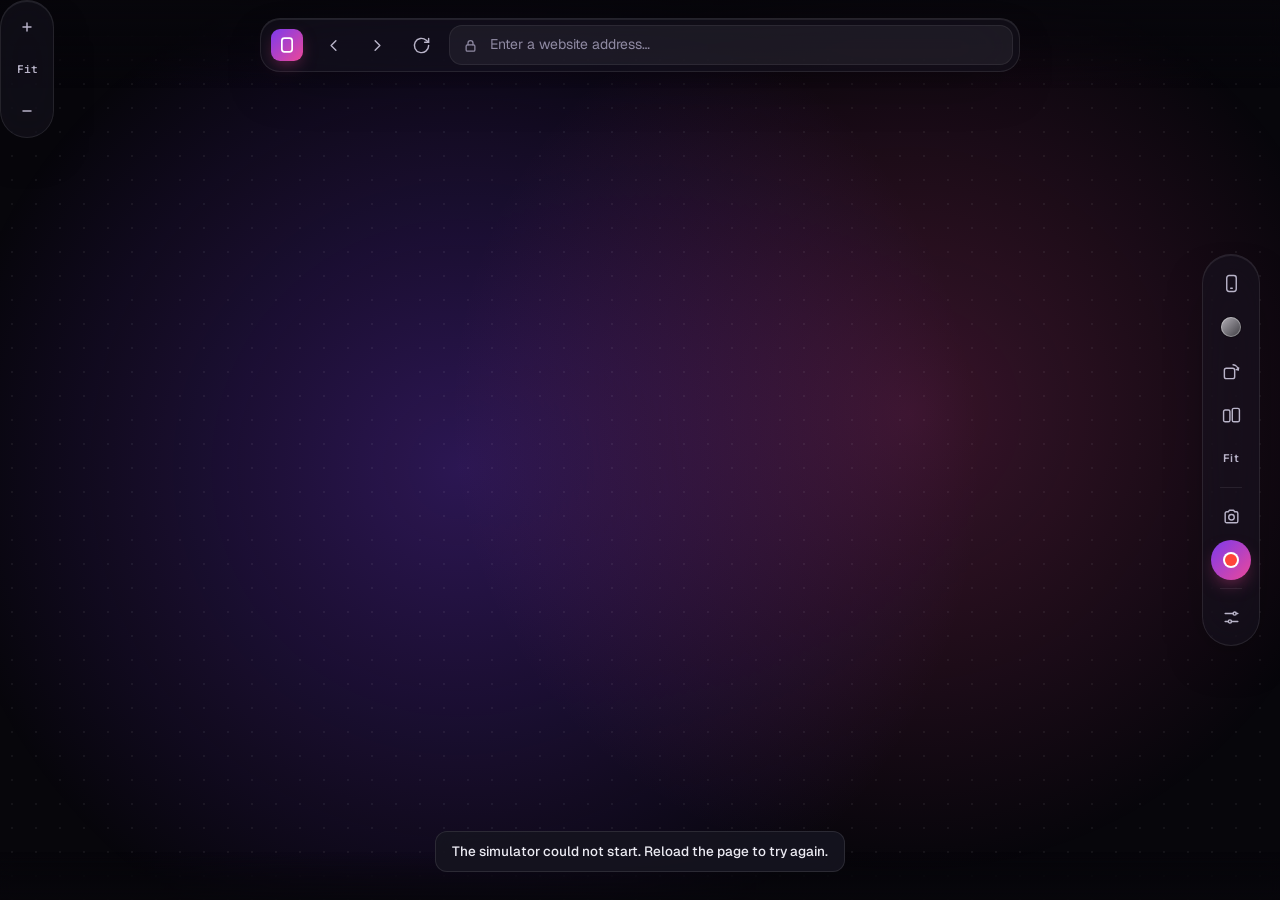
==== simulator.html @ e0160c2a "feat: Mobile Simulator Chrome extension v1 Preview any website in realistic phone, tablet and deskto" ====
<!doctype html>
<html lang="en" data-theme="dark">
<head>
  <meta charset="utf-8">
  <title>Mobile Simulator</title>
  <link rel="icon" href="icons/icon32.png">
  <link rel="preconnect" href="https://fonts.googleapis.com">
  <link rel="preconnect" href="https://fonts.gstatic.com" crossorigin>
  <link rel="stylesheet" href="https://fonts.googleapis.com/css2?family=Geist:wght@400;500;600;700&family=Geist+Mono:wght@500&display=swap">
  <link rel="stylesheet" href="simulator.css">
</head>
<body>
  <div class="ambient" aria-hidden="true"><i class="blob violet"></i><i class="blob pink"></i></div>

  <main id="stage" class="stage"></main>

  <div class="pblur top" aria-hidden="true"><i></i><i></i><i></i><i></i></div>
  <div class="pblur bottom" aria-hidden="true"><i></i><i></i><i></i><i></i></div>

  <header class="topbar glass">
    <span class="brand" title="Mobile Simulator">
      <svg viewBox="0 0 14 18"><rect x="1" y="1" width="12" height="16" rx="3"/></svg>
    </span>
    <button id="back" class="icon-btn" aria-label="Back" title="Back">
      <svg viewBox="0 0 24 24"><path d="m15 18-6-6 6-6"/></svg>
    </button>
    <button id="forward" class="icon-btn" aria-label="Forward" title="Forward">
      <svg viewBox="0 0 24 24"><path d="m9 18 6-6-6-6"/></svg>
    </button>
    <button id="reload" class="icon-btn" aria-label="Reload" title="Reload">
      <svg viewBox="0 0 24 24"><path d="M21 12a9 9 0 1 1-3-6.7L21 8"/><path d="M21 3v5h-5"/></svg>
    </button>
    <form id="urlForm" class="url">
      <svg viewBox="0 0 24 24"><rect x="5" y="11" width="14" height="10" rx="2"/><path d="M8 11V8a4 4 0 0 1 8 0v3"/></svg>
      <input id="url" type="text" placeholder="Enter a website address…" spellcheck="false" autocomplete="off" aria-label="Website address">
    </form>
    <button id="closeBtn" class="exit-btn" aria-label="Exit full screen" title="Back to the page (Esc)">
      <svg viewBox="0 0 24 24"><path d="M6 6l12 12M18 6 6 18"/></svg><span>Exit</span>
    </button>
  </header>

  <button id="cornerClose" class="corner-close glass" aria-label="Exit full screen" title="Back to the page (Esc)">
    <svg viewBox="0 0 24 24"><path d="M6 6l12 12M18 6 6 18"/></svg>
  </button>

  <div class="zoom-ctl glass" role="group" aria-label="Zoom">
    <button id="zoomIn" aria-label="Zoom in" title="Zoom in (+)"><svg viewBox="0 0 24 24"><path d="M12 6v12M6 12h12"/></svg></button>
    <button id="zoomLevel" class="zoom-level" aria-label="Zoom to fit">Fit</button>
    <button id="zoomOut" aria-label="Zoom out" title="Zoom out (−)"><svg viewBox="0 0 24 24"><path d="M6 12h12"/></svg></button>
  </div>

  <nav class="dock glass" aria-label="Simulator tools">
    <button id="deviceBtn" class="icon-btn" data-popover data-tip="Device · D" aria-label="Device">
      <svg viewBox="0 0 24 24"><rect x="6" y="2" width="12" height="20" rx="3"/><path d="M11 18h2"/></svg>
      <span id="deviceName" class="sr-only">iPhone 17 Pro</span>
    </button>
    <button id="finishBtn" class="icon-btn" data-popover data-tip="Frame" aria-label="Frame">
      <i class="finish-swatch"></i>
    </button>
    <button id="rotate" class="icon-btn" data-tip="Rotate · R" aria-label="Rotate">
      <svg viewBox="0 0 24 24"><rect x="3" y="8" width="13" height="13" rx="2.5"/><path d="M14 3.5a7 7 0 0 1 6.5 6.5"/><path d="m18 9.5 2.5.5.5-2.5"/></svg>
    </button>
    <button id="compare" class="icon-btn" data-tip="Compare · C" aria-label="Compare devices">
      <svg viewBox="0 0 24 24"><rect x="2" y="5" width="8" height="15" rx="2"/><rect x="13" y="3" width="9" height="17" rx="2"/></svg>
    </button>
    <button id="reloadDock" class="icon-btn" data-tip="Reload page · ⌘R" aria-label="Reload the page in the phone">
      <svg viewBox="0 0 24 24"><path d="M21 12a9 9 0 1 1-3-6.7L21 8"/><path d="M21 3v5h-5"/></svg>
    </button>
    <button id="zoomBtn" class="icon-btn zoom-btn" data-popover data-tip="Zoom · double-click to fit" aria-label="Zoom">Fit</button>
    <button id="syncBtn" class="icon-btn" data-popover data-tip="Scroll sync" aria-label="Scroll sync" aria-pressed="true">
      <svg viewBox="0 0 24 24"><path d="M8 3v18M8 3 4.5 6.5M8 3l3.5 3.5M16 21V3M16 21l-3.5-3.5M16 21l3.5-3.5"/></svg>
    </button>
    <button id="sideBtn" class="icon-btn" data-tip="Move panel left / right" aria-label="Move panel to the other side">
      <svg viewBox="0 0 24 24"><rect x="3" y="4" width="18" height="16" rx="3"/><path d="M15 4v16"/><path d="m8 10-2 2 2 2M11 10l2 2-2 2"/></svg>
    </button>
    <button id="panelBtn" class="icon-btn" data-tip="Side panel" aria-label="Back to the side panel">
      <svg viewBox="0 0 24 24"><rect x="3" y="4" width="18" height="16" rx="3"/><path d="M14 4v16"/><path d="M17 9h1M17 12h1"/></svg>
    </button>
    <button id="fullBtn" class="icon-btn" data-tip="Full screen" aria-label="Open full screen">
      <svg viewBox="0 0 24 24"><path d="M4 9V4h5M20 9V4h-5M4 15v5h5M20 15v5h-5"/></svg>
    </button>
    <span class="dock-sep"></span>
    <button id="shot" class="icon-btn" data-tip="Screenshot · S" aria-label="Screenshot">
      <svg viewBox="0 0 24 24"><path d="M4 8a2 2 0 0 1 2-2h2l1.5-2h5L16 6h2a2 2 0 0 1 2 2v10a2 2 0 0 1-2 2H6a2 2 0 0 1-2-2Z"/><circle cx="12" cy="13" r="3.5"/></svg>
    </button>
    <button id="record" class="icon-btn record-btn" data-popover data-tip="Record · V" aria-label="Record">
      <i class="rec-dot"></i><span id="recordLabel" class="sr-only">Record</span>
    </button>
    <span class="dock-sep"></span>
    <button id="settingsBtn" class="icon-btn" data-popover data-tip="Settings" aria-label="Settings">
      <svg viewBox="0 0 24 24"><path d="M4 7h10M18 7h2M4 17h4M12 17h8"/><circle cx="16" cy="7" r="2"/><circle cx="10" cy="17" r="2"/></svg>
    </button>
  </nav>

  <div id="recPill" class="rec-pill glass" hidden>
    <i class="pulse"></i>
    <span id="recTime">0:00</span>
    <button id="recStop" class="stop-btn">
      <svg viewBox="0 0 24 24"><rect x="6" y="6" width="12" height="12" rx="2.5"/></svg>Stop
    </button>
  </div>

  <div id="countdown" class="countdown" hidden>
    <div class="cd-circle glass">
      <svg class="cd-ring" viewBox="0 0 220 220" aria-hidden="true">
        <defs>
          <linearGradient id="cdGrad" x1="0" y1="0" x2="1" y2="1">
            <stop offset="0" stop-color="#7c3aed"/><stop offset="1" stop-color="#ec4899"/>
          </linearGradient>
        </defs>
        <circle class="cd-track" cx="110" cy="110" r="100"/>
        <circle class="cd-prog" cx="110" cy="110" r="100"/>
      </svg>
      <span id="cdNum">3</span>
    </div>
    <p>Recording starts… <kbd>Esc</kbd> to cancel</p>
  </div>

  <div id="devicePanel" class="popover devices glass" hidden></div>

  <div id="finishPanel" class="popover finishes glass" hidden>
    <div class="panel-head"><b>Frame</b></div>
    <div class="finish-picker"></div>
  </div>

  <div id="syncPanel" class="popover glass sync-panel" hidden>
    <div class="panel-head"><b>Scroll sync</b></div>
    <label class="row toggle"><span>Sync scrolling<small>Website and phone scroll together</small></span><input type="checkbox" id="syncOn"><i></i></label>
    <div class="row col"><span>Method</span>
      <div class="seg" id="syncMode"><button data-v="percent">Same percentage</button><button data-v="section">Follow the section</button></div>
    </div>
    <div class="row col"><span>Direction</span>
      <div class="seg" id="syncDir"><button data-v="both">Both ways</button><button data-v="site">Website → phone</button></div>
    </div>
  </div>

  <div id="zoomPanel" class="popover glass zoom-panel" hidden>
    <div class="panel-head"><b>Zoom</b></div>
    <div class="zoom-list"></div>
  </div>

  <div id="recordPanel" class="popover record glass" hidden>
    <div class="panel-head"><b>Record</b></div>
    <label class="row toggle">
      <span>3-second countdown</span>
      <input type="checkbox" id="recCountdown"><i></i>
    </label>
    <label class="row toggle">
      <span>Microphone<small>Asks permission the first time</small></span>
      <input type="checkbox" id="recMic"><i></i>
    </label>
    <div class="row">
      <span>Quality</span>
      <div class="seg" id="recQuality">
        <button data-v="good">Good</button><button data-v="high">High</button><button data-v="max">Max</button>
      </div>
    </div>
    <div class="look-row">
      <span class="look-title">Look</span>
      <div class="look-cards" id="recLook">
        <button class="look-card" data-v="phone"><i class="look-thumb phone"><i></i></i><b>Phone only</b><small>Just the device</small></button>
        <button class="look-card" data-v="style"><i class="look-thumb style" id="recLookThumb"><i></i></i><b>Screenshot style</b><small>Background, padding, caption</small></button>
      </div>
      <button id="recLookEdit" class="link-btn look-edit">Edit style</button>
    </div>
    <button id="recStart" class="btn primary start-btn"><i class="rec-dot"></i>Start recording</button>
    <p class="note">No sharing prompt. Press <kbd>V</kbd> or Stop to end.</p>
  </div>

  <div id="settingsPanel" class="popover settings glass" hidden>
    <div class="panel-head"><b>Settings</b></div>
    <div class="row">
      <span>Theme</span>
      <div class="seg" id="themeSeg">
        <button data-v="dark">Dark</button><button data-v="light">Light</button><button data-v="auto">Auto</button>
      </div>
    </div>
    <label class="row toggle">
      <span>Touch cursor<small>Drag the page to scroll, like a finger</small></span>
      <input type="checkbox" id="optTouch"><i></i>
    </label>
    <label class="row toggle">
      <span>Device frame<small>Show the phone around the screen</small></span>
      <input type="checkbox" id="optFrame"><i></i>
    </label>
    <label class="row toggle">
      <span>Mobile user agent<small>Sites see a real phone browser</small></span>
      <input type="checkbox" id="optUA"><i></i>
    </label>
    <label class="row toggle">
      <span>Ambient glow<small>Soft colour behind the phone</small></span>
      <input type="checkbox" id="optGlow"><i></i>
    </label>
    <label class="row toggle">
      <span>Keyboard on focus<small>Shows the phone keyboard when you tap a field</small></span>
      <input type="checkbox" id="optKeyboard"><i></i>
    </label>
    <label class="row toggle">
      <span>Address bar<small>Back, forward, reload and address inside the simulator</small></span>
      <input type="checkbox" id="optUrlBar"><i></i>
    </label>
    <label class="row toggle">
      <span>Device label<small>Name and size of the device</small></span>
      <input type="checkbox" id="optLabel"><i></i>
    </label>
    <div class="row">
      <span>Label position</span>
      <div class="seg" id="labelPosSeg">
        <button data-v="br" title="Bottom right">↘</button><button data-v="bc" title="Bottom centre">↓</button><button data-v="bl" title="Bottom left">↙</button><button data-v="tl" title="Top left">↖</button><button data-v="under" title="Under the device">Under</button>
      </div>
    </div>
    <div class="row">
      <span>Toolbar position</span>
      <div class="seg" id="dockPosSeg">
        <button data-v="right">Right</button><button data-v="left">Left</button><button data-v="top">Top</button><button data-v="bottom">Bottom</button>
      </div>
    </div>
    <label class="row toggle">
      <span>Status bar<small>Time, signal, wifi and battery</small></span>
      <input type="checkbox" id="optStatusBar"><i></i>
    </label>
    <label class="row toggle">
      <span>Home indicator<small>The bar at the bottom of the screen</small></span>
      <input type="checkbox" id="optHomeBar"><i></i>
    </label>
    <p class="hint">Shortcuts: <kbd>R</kbd> rotate · <kbd>C</kbd> compare · <kbd>D</kbd> devices · <kbd>S</kbd> screenshot · <kbd>V</kbd> record · <kbd>+</kbd> <kbd>−</kbd> <kbd>0</kbd> zoom · <kbd>Esc</kbd> close. Click the Dynamic Island to expand it.</p>
  </div>

  <div id="shotDialog" class="modal" hidden>
    <div class="modal-card glass" role="dialog" aria-modal="true" aria-labelledby="shotTitle">
      <div class="preview">
        <div class="preview-canvas"><canvas id="previewCanvas"></canvas></div>
        <div class="preview-meta" id="shotDims"></div>
      </div>
      <aside class="shot-side">
        <h2 id="shotTitle">Export</h2>

        <section>
          <h3>Format</h3>
          <div class="seg" id="fmtSeg"></div>
        </section>

        <section>
          <h3>Background</h3>
          <div class="swatches" id="bgSwatches"></div>
          <div class="sub" id="bgCustom">
            <input type="color" id="bgA" aria-label="First colour"><input type="color" id="bgB" aria-label="Second colour">
            <input type="range" id="bgAngle" min="0" max="360" step="5" title="Angle" aria-label="Angle">
          </div>
          <div class="sub" id="bgSolid"><input type="color" id="bgSolidColor" aria-label="Solid colour"><span>Solid colour</span></div>
        </section>

        <section>
          <h3>Padding <span class="val" id="padVal"></span></h3>
          <input type="range" id="padRange" min="0" max="240" step="4" aria-label="Padding">
        </section>

        <section>
          <label class="toggle line"><span>Shadow</span><input type="checkbox" id="shadowOpt"><i></i></label>
          <input type="range" id="shadowRange" min="0" max="100" step="5" aria-label="Shadow strength">
        </section>

        <section>
          <h3>Size</h3>
          <div class="seg" id="ratioSeg"></div>
        </section>

        <section>
          <label class="toggle line"><span>Caption</span><input type="checkbox" id="captionOpt"><i></i></label>
          <input type="text" id="captionText" class="text-input" maxlength="60" placeholder="Caption text" aria-label="Caption text">
        </section>

        <section>
          <h3>Device frame</h3>
          <div class="finish-picker" id="shotFinish"></div>
        </section>

        <footer>
          <button id="shotCancel" class="btn">Cancel</button>
          <button id="shotCopy" class="btn" title="Copy as PNG">Copy</button>
          <button id="shotSave" class="btn primary">Save</button>
        </footer>
      </aside>
    </div>
  </div>

  <div id="reviewDialog" class="modal" hidden>
    <div class="modal-card review glass" role="dialog" aria-modal="true" aria-labelledby="rvTitle">
      <div class="player">
        <video id="reviewVideo" playsinline loop></video>
        <div class="rv-controls glass">
          <button id="rvPlay" class="icon-btn" aria-label="Play or pause">
            <svg class="i-play" viewBox="0 0 24 24"><path d="M7 5v14l12-7Z"/></svg>
            <svg class="i-pause" viewBox="0 0 24 24"><path d="M8 5v14M16 5v14"/></svg>
          </button>
          <input type="range" id="rvScrub" min="0" max="1000" value="0" step="1" aria-label="Seek">
          <span id="rvTime">0:00 / 0:00</span>
        </div>
      </div>
      <aside class="rv-side">
        <button id="rvClose" class="icon-btn close-btn" aria-label="Close">
          <svg viewBox="0 0 24 24"><path d="M6 6l12 12M18 6 6 18"/></svg>
        </button>
        <h2 id="rvTitle">Your recording</h2>
        <p class="rv-sub">Review it before saving. Nothing is downloaded yet.</p>
        <dl class="rv-details">
          <div><dt>Duration</dt><dd id="rvDuration">–</dd></div>
          <div><dt>Size</dt><dd id="rvSize">–</dd></div>
          <div><dt>Resolution</dt><dd id="rvRes">–</dd></div>
          <div><dt>Format</dt><dd id="rvFormat">–</dd></div>
        </dl>
        <div class="rv-actions">
          <button id="rvSave" class="btn primary">
            <svg viewBox="0 0 24 24"><path d="M12 4v11M7 10l5 5 5-5M5 20h14"/></svg>Save MP4
          </button>
          <button id="rvAgain" class="btn">Record again</button>
          <button id="rvDiscard" class="danger-link">Discard</button>
          <div id="rvConfirm" class="confirm" hidden>
            <span>Discard this video?</span>
            <div>
              <button id="rvKeep" class="btn">Keep</button>
              <button id="rvConfirmDiscard" class="btn danger">Discard</button>
            </div>
          </div>
        </div>
      </aside>
    </div>
  </div>

  <div id="toast" class="toast" role="status"></div>

  <script type="module" src="simulator.js"></script>
</body>
</html>
---- simulator.css ----
/* ==========================================================================
   Tokens
   ========================================================================== */
:root {
  --bg: #07060b;
  --text: #ecebf3;
  --muted: #8f8aa3;
  --soft: #b9b4c9;
  --glass-bg: rgba(22, 20, 32, .55);
  --glass-border: rgba(255, 255, 255, .09);
  --glass-hi: rgba(255, 255, 255, .08);
  --chip-bg: rgba(22, 20, 32, .8);        /* labels: translucent, no backdrop blur */
  --pop-head-bg: rgba(22, 20, 32, .9);    /* sticky menu headers */
  --card-bg: rgba(18, 16, 26, .92);       /* dialog cards (the backdrop is already blurred) */
  --inset: rgba(255, 255, 255, .05);
  --inset-line: rgba(255, 255, 255, .07);
  --hover: rgba(255, 255, 255, .07);
  --line: rgba(255, 255, 255, .08);
  --panel: #16141f; /* solid, used for selection rings */
  --panel-2: rgba(255, 255, 255, .06);
  --border: rgba(255, 255, 255, .12);
  --accent: #8b5cf6;
  --accent-strong: #7c3aed;
  --pink: #ec4899;
  --gradient: linear-gradient(135deg, #7c3aed, #ec4899);
  --tint: linear-gradient(135deg, rgba(124, 58, 237, .45), rgba(236, 72, 153, .35));
  --accent-soft: rgba(139, 92, 246, .22);
  --danger: #ff453a;
  --grid-dot: rgba(255, 255, 255, .055);
  --fade: 7, 6, 11;
  --glow-opacity: 1;
  --device-shadow: 0 60px 120px -40px rgba(0, 0, 0, .9);
  --spring: cubic-bezier(.34, 1.4, .5, 1);
  --ease: cubic-bezier(.2, .8, .2, 1);
  --glide: cubic-bezier(.22, 1, .36, 1);
  --font: "Geist", ui-sans-serif, system-ui, -apple-system, "Segoe UI", sans-serif;
  --mono: "Geist Mono", ui-monospace, SFMono-Regular, Menlo, monospace;
  /* Frame finish, set from JS. */
  --rim-a: #b4b0b8;
  --rim-b: #3b3a3f;
  --rim-angle: 135deg;
  color-scheme: dark;
  /* Inherited: one slim, see-through scrollbar colour everywhere. */
  scrollbar-color: rgba(255, 255, 255, .2) transparent;
}
:root[data-theme="light"] {
  --bg: #efeaf8;
  --text: #1b1528;
  --muted: #6d6680;
  --soft: #4b4460;
  --glass-bg: rgba(255, 255, 255, .62);
  --glass-border: rgba(255, 255, 255, .8);
  --glass-hi: rgba(255, 255, 255, .9);
  --chip-bg: rgba(255, 255, 255, .85);
  --pop-head-bg: rgba(250, 248, 255, .92);
  --card-bg: rgba(250, 248, 255, .94);
  --inset: rgba(40, 20, 80, .05);
  --inset-line: rgba(40, 20, 80, .08);
  --hover: rgba(40, 20, 80, .06);
  --line: rgba(40, 20, 80, .08);
  --panel: #ffffff;
  --panel-2: rgba(40, 20, 80, .05);
  --border: rgba(40, 20, 80, .12);
  --accent: #7c3aed;
  --accent-soft: rgba(124, 58, 237, .16);
  --tint: linear-gradient(135deg, rgba(124, 58, 237, .22), rgba(236, 72, 153, .18));
  --grid-dot: rgba(40, 20, 80, .08);
  --fade: 239, 234, 248;
  --glow-opacity: .55;
  --device-shadow: 0 50px 100px -40px rgba(40, 20, 80, .45);
  color-scheme: light;
  scrollbar-color: rgba(40, 20, 80, .2) transparent;
}

/* ==========================================================================
   Base
   ========================================================================== */
* { box-sizing: border-box; }
html, body { height: 100%; margin: 0; }
body {
  position: relative;
  background: var(--bg);
  color: var(--text);
  font: 14px/1.4 var(--font);
  -webkit-font-smoothing: antialiased;
  overflow: hidden;
}
button, select, input { font: inherit; color: inherit; }
button { cursor: pointer; }
:focus-visible { outline: 2px solid var(--accent); outline-offset: 2px; }
svg { width: 18px; height: 18px; fill: none; stroke: currentColor; stroke-width: 1.8; stroke-linecap: round; stroke-linejoin: round; flex: none; }
kbd { padding: 0 5px; border-radius: 5px; background: var(--panel-2); box-shadow: inset 0 0 0 1px var(--inset-line); font: 500 11px var(--mono); color: var(--soft); }
.sr-only { position: absolute !important; width: 1px; height: 1px; margin: -1px; overflow: hidden; clip: rect(0 0 0 0); white-space: nowrap; border: 0; padding: 0; }
.rec-pill[hidden], .countdown[hidden], .modal[hidden], .confirm[hidden] { display: none; }

/* ==========================================================================
   Glass & ambient glow
   ========================================================================== */
.glass {
  background: var(--glass-bg);
  -webkit-backdrop-filter: blur(28px) saturate(1.6);
  backdrop-filter: blur(28px) saturate(1.6);
  border: 1px solid var(--glass-border);
  box-shadow: inset 0 1px 0 var(--glass-hi), 0 20px 50px -20px rgba(0, 0, 0, .7);
}
:root[data-theme="light"] .glass { box-shadow: inset 0 1px 0 var(--glass-hi), 0 20px 50px -24px rgba(40, 20, 80, .3); }

/* Soft glows drawn as radial gradients (no filter: blur on huge layers). */
.ambient { position: fixed; inset: 0; z-index: 0; pointer-events: none; overflow: hidden; opacity: var(--glow-opacity); transition: opacity .4s ease; }
.ambient .blob { position: absolute; left: 50%; border-radius: 50%; }
.ambient .violet {
  top: 52%; width: 1040px; height: 1040px; margin: -520px 0 0 -700px; opacity: .32;
  background: radial-gradient(closest-side, #7c3aed, rgba(124, 58, 237, .55) 45%, rgba(124, 58, 237, 0));
}
.ambient .pink {
  top: 46%; width: 920px; height: 920px; margin: -460px 0 0 -190px; opacity: .22;
  background: radial-gradient(closest-side, #ec4899, rgba(236, 72, 153, .55) 45%, rgba(236, 72, 153, 0));
}
body.no-glow .ambient { opacity: 0; }

/* ==========================================================================
   Buttons
   ========================================================================== */
.icon-btn {
  position: relative;
  width: 40px; height: 40px;
  display: grid; place-items: center;
  padding: 0;
  border: 0; border-radius: 12px;
  background: transparent;
  color: var(--soft);
  transition: background .15s, color .15s, transform .15s;
}
.icon-btn svg { width: 19px; height: 19px; }
.icon-btn:hover { background: var(--hover); color: var(--text); }
.icon-btn:active { transform: scale(.94); }
.icon-btn.on { background: var(--tint); color: #fff; }
:root[data-theme="light"] .icon-btn.on { color: var(--accent-strong); }
.icon-btn.open { background: var(--hover); color: var(--text); box-shadow: inset 0 0 0 1px var(--inset-line); }
.icon-btn:disabled { opacity: .35; pointer-events: none; }

.link-btn { border: 0; background: none; padding: 2px 4px; color: #c4b5fd; font-weight: 600; font-size: 13px; }
:root[data-theme="light"] .link-btn { color: var(--accent-strong); }
.link-btn:hover { color: #f0abfc; }

.btn {
  flex: 1;
  display: inline-flex; align-items: center; justify-content: center; gap: 8px;
  height: 42px; padding: 0 16px;
  border: 1px solid var(--inset-line); border-radius: 12px;
  background: var(--inset);
  color: var(--text);
  font-weight: 600; font-size: 14px;
  transition: border-color .15s, background .15s, filter .15s;
}
.btn:hover { border-color: rgba(167, 139, 250, .6); background: var(--hover); }
.btn.primary { border: 0; background: var(--gradient); color: #fff; box-shadow: 0 10px 24px -10px rgba(236, 72, 153, .7); }
.btn.primary:hover { filter: brightness(1.1); background: var(--gradient); }
.btn.danger { border: 0; background: var(--danger); color: #fff; }
.btn.danger:hover { filter: brightness(1.1); background: var(--danger); }
.btn svg { width: 17px; height: 17px; stroke-width: 2.2; }
.btn:disabled { opacity: .5; pointer-events: none; }

.pop-close {
  width: 30px; height: 30px; margin-left: 10px; flex: none;
  display: grid; place-items: center;
  border: 0; border-radius: 50%;
  background: var(--hover); color: var(--muted);
}
.pop-close svg { width: 14px; height: 14px; stroke-width: 2.4; }
.pop-close:hover { color: var(--text); background: var(--inset-line); }

/* Full screen over a website: a clear way back to the page (topbar pill + corner ×). */
.exit-btn {
  align-items: center; gap: 6px; flex: none;
  height: 40px; margin-left: 6px; padding: 0 14px 0 11px;
  border: 0; border-radius: 13px;
  background: var(--gradient); color: #fff;
  font: 600 14px var(--font);
  box-shadow: 0 8px 20px -10px rgba(236, 72, 153, .8);
}
.exit-btn svg { width: 16px; height: 16px; stroke-width: 2.2; }
.exit-btn:hover { filter: brightness(1.1); }
.corner-close {
  position: fixed; top: 16px; right: 20px; z-index: 30;
  width: 40px; height: 40px; border-radius: 50%;
  display: none; place-items: center;
  border: 1px solid rgba(255, 255, 255, .12);
  color: var(--text);
  transition: background .15s, transform .15s;
}
.corner-close svg { width: 18px; height: 18px; stroke-width: 2.2; }
.corner-close:hover { background: var(--hover); transform: scale(1.06); }

/* ==========================================================================
   Top bar
   ========================================================================== */
.topbar {
  position: fixed;
  top: 18px; left: 50%;
  z-index: 20;
  width: min(760px, calc(100% - 200px));
  transform: translateX(-50%);
  display: flex; align-items: center; gap: 4px;
  padding: 6px;
  border-radius: 20px;
  transition: opacity .25s ease, transform .25s var(--ease);
}
.brand {
  width: 32px; height: 32px; flex: none;
  margin: 0 6px 0 4px;
  display: grid; place-items: center;
  border-radius: 9px;
  background: var(--gradient);
  box-shadow: 0 6px 18px -6px rgba(236, 72, 153, .6);
}
.brand svg { width: 12px; height: 16px; stroke: #fff; stroke-width: 2; }
.url {
  flex: 1; min-width: 0;
  display: flex; align-items: center; gap: 10px;
  height: 40px; margin-left: 4px; padding: 0 14px;
  border-radius: 13px;
  background: var(--inset);
  box-shadow: inset 0 0 0 1px var(--inset-line);
  color: var(--muted);
  transition: box-shadow .2s;
}
.url:focus-within { box-shadow: inset 0 0 0 1px var(--accent), 0 0 0 3px rgba(139, 92, 246, .35); }
.url svg { width: 15px; height: 15px; stroke-width: 2; }
.url input { flex: 1; min-width: 0; border: 0; outline: 0; background: none; color: var(--text); font-size: 14px; }
.url input::placeholder { color: var(--muted); }
body.is-recording .topbar { opacity: 0; pointer-events: none; transform: translateX(-50%) translateY(-12px); }

/* ==========================================================================
   Dock (toolbar)
   ========================================================================== */
.dock {
  position: fixed;
  right: 20px; top: 50%;
  z-index: 45; /* above open menus, so its tooltips stay visible */
  transform: translateY(-50%);
  display: flex; flex-direction: column; align-items: center; gap: 4px;
  padding: 8px;
  border-radius: 999px;
  transition: opacity .25s, transform .25s;
}
.dock .icon-btn { border-radius: 50%; }
.dock-sep { width: 22px; height: 1px; margin: 4px 0; background: var(--line); }
.zoom-btn { font-size: 11px; font-weight: 600; letter-spacing: .02em; }
.finish-swatch {
  width: 20px; height: 20px; border-radius: 50%;
  background: linear-gradient(var(--rim-angle), var(--rim-a), var(--rim-b));
  box-shadow: inset 0 0 0 1px rgba(255, 255, 255, .3), 0 0 0 1px rgba(0, 0, 0, .25);
}
.record-btn { background: var(--gradient); box-shadow: 0 8px 20px -8px rgba(236, 72, 153, .7); }
.record-btn:hover { background: var(--gradient); filter: brightness(1.12); }
.rec-dot { width: 12px; height: 12px; border-radius: 50%; background: var(--danger); box-shadow: 0 0 0 2px #fff; flex: none; }
.record-btn.on { background: var(--danger); box-shadow: 0 0 0 4px rgba(255, 69, 58, .25); }
.record-btn.on .rec-dot { border-radius: 3px; background: #fff; box-shadow: none; animation: blink 1s infinite; }
@keyframes blink { 50% { opacity: .35; } }

/* Horizontal dock: the side panel's bottom bar, and the top / bottom positions. */
body.mode-panel .dock,
body.dock-top:not(.mode-panel) .dock,
body.dock-bottom:not(.mode-panel) .dock {
  top: auto; right: auto; left: 50%;
  transform: translateX(-50%);
  flex-direction: row;
  padding: 6px; gap: 2px;
}
body.mode-panel .dock { bottom: 10px; flex-wrap: nowrap; max-width: calc(100% - 20px); }
body.mode-panel .dock .icon-btn { width: 36px; height: 36px; }
body.dock-top:not(.mode-panel) .dock { top: 18px; }
body.dock-top:not(.mode-panel):not(.no-urlbar) .dock { top: 82px; }
body.dock-bottom:not(.mode-panel) .dock { bottom: 18px; }
body.mode-panel .dock-sep,
body.dock-top:not(.mode-panel) .dock-sep,
body.dock-bottom:not(.mode-panel) .dock-sep { width: 1px; height: 22px; margin: 0 4px; }
body.mode-panel .dock-sep { margin: 0 3px; }
body.dock-left:not(.mode-panel) .dock { right: auto; left: 20px; }

/* Tooltips: on the free side of the dock (left of a right dock by default). */
.dock [data-tip]::after {
  --tip-from: translate(6px, -50%);
  --tip-to: translate(0, -50%);
  content: attr(data-tip);
  position: absolute;
  right: calc(100% + 14px); top: 50%;
  padding: 6px 10px;
  border-radius: 9px;
  background: rgba(22, 20, 32, .92);
  border: 1px solid rgba(255, 255, 255, .09);
  color: #ecebf3;
  font: 500 12.5px var(--font);
  white-space: nowrap;
  opacity: 0;
  transform: var(--tip-from);
  pointer-events: none;
  transition: opacity .15s, transform .2s var(--ease);
}
.dock [data-tip]:hover::after { opacity: 1; transform: var(--tip-to); transition-delay: .25s; }
.dock [data-tip].open::after { opacity: 0; }
body.dock-left:not(.mode-panel) .dock [data-tip]::after { right: auto; left: calc(100% + 14px); --tip-from: translate(-6px, -50%); }
body.mode-panel .dock [data-tip]::after,
body.dock-bottom:not(.mode-panel) .dock [data-tip]::after { right: auto; left: 50%; top: auto; bottom: calc(100% + 12px); --tip-from: translate(-50%, 6px); --tip-to: translate(-50%, 0); }
body.dock-top:not(.mode-panel) .dock [data-tip]::after { right: auto; left: 50%; top: calc(100% + 12px); --tip-from: translate(-50%, -6px); --tip-to: translate(-50%, 0); }

/* ==========================================================================
   Zoom control (vertical pill: + / Fit / −; JS sets left/top next to the dock)
   ========================================================================== */
.zoom-ctl {
  position: fixed; z-index: 16;
  display: flex; flex-direction: column; align-items: center; gap: 2px;
  padding: 6px;
  border-radius: 999px;
}
.zoom-ctl.horizontal { flex-direction: row; }
.zoom-ctl button {
  width: 40px; height: 40px; padding: 0;
  display: grid; place-items: center;
  border: 0; border-radius: 50%;
  background: none; color: var(--soft);
}
.zoom-ctl button:hover { background: var(--hover); color: var(--text); }
.zoom-ctl svg { width: 16px; height: 16px; stroke-width: 2.2; }
.zoom-level { font: 600 11px var(--mono); }

/* ==========================================================================
   Stage, slots & device labels
   ========================================================================== */
.stage {
  position: fixed;
  inset: 0;
  z-index: 1;
  display: flex;
  align-items: safe center;
  justify-content: safe center;
  gap: 56px;
  padding: 92px 96px 52px 40px;
  overflow: auto;
  background-image: radial-gradient(var(--grid-dot) 1px, transparent 1.2px);
  background-size: 24px 24px;
  scrollbar-width: none;
}
.stage::-webkit-scrollbar { display: none; }
.slot { flex: none; display: flex; flex-direction: column; align-items: center; }
.device-box { position: relative; flex: none; transition: width .55s var(--glide), height .55s var(--glide); }

.label {
  margin-top: 18px;
  display: flex; gap: 10px; align-items: center;
  padding: 7px 14px;
  border-radius: 999px;
  white-space: nowrap;
  font-size: 14px;
  background: var(--chip-bg);
  border: 1px solid var(--glass-border);
  box-shadow: inset 0 1px 0 var(--glass-hi);
}
.label b { font-weight: 600; }
.label span { color: var(--muted); font: 500 12.5px var(--mono); }
/* Under the devices (compare, or "under" position): smaller labels. */
body:not(.label-br):not(.label-bl):not(.label-bc):not(.label-tl) .slot .label { font-size: 12px; padding: 6px 12px; }
.label-del { display: none; width: 20px; height: 20px; margin-left: 2px; padding: 0; border: 0; border-radius: 50%; background: rgba(255, 255, 255, .1); place-items: center; }
.label-del svg { width: 11px; height: 11px; stroke-width: 2.6; }
.label-del:hover { background: var(--danger); color: #fff; }
body.can-remove .label-del { display: grid; }

/* Corner / bottom-centre positions (60px from the bottom: clear of the edge blur). */
body.label-br .label, body.label-bl .label, body.label-bc .label, body.label-tl .label { position: fixed; z-index: 15; margin: 0; }
body.label-br .label { right: 20px; bottom: 60px; }
body.label-bl .label { left: 20px; bottom: 60px; }
body.label-bc .label { left: 50%; bottom: 60px; transform: translateX(-50%); }
body.label-tl .label { left: 20px; top: 18px; }
body.label-tl:not(.no-urlbar) .label { top: 86px; }
body.dock-bottom.label-bc .label { bottom: 92px; }
/* Left toolbar: a top-left label lines up with it (it sits above it); bottom-left moves
   aside for the zoom control at the bottom of the toolbar's column. */
body.dock-left.label-bl .label { left: 84px; }
body.zoom-right.label-br .label { right: 84px; }

/* ==========================================================================
   Progressive blur at the stage edges (one blur layer + a colour fade)
   ========================================================================== */
.pblur { position: fixed; left: 0; right: 0; height: 88px; z-index: 5; pointer-events: none; transition: opacity .3s ease; }
.pblur > i { position: absolute; inset: 0; }
.pblur > i:nth-child(2), .pblur > i:nth-child(3) { display: none; }
.pblur.top { top: 0; }
.pblur.bottom { bottom: 0; height: 48px; }
.pblur.top > i:nth-child(1) {
  -webkit-backdrop-filter: blur(6px); backdrop-filter: blur(6px);
  -webkit-mask-image: linear-gradient(to bottom, #000 0%, #000 30%, transparent 100%);
  mask-image: linear-gradient(to bottom, #000 0%, #000 30%, transparent 100%);
}
.pblur.bottom > i:nth-child(1) {
  -webkit-backdrop-filter: blur(6px); backdrop-filter: blur(6px);
  -webkit-mask-image: linear-gradient(to top, #000 0%, #000 30%, transparent 100%);
  mask-image: linear-gradient(to top, #000 0%, #000 30%, transparent 100%);
}
.pblur.top > i:nth-child(4) { background: linear-gradient(to bottom, rgba(var(--fade), .85), rgba(var(--fade), 0)); }
.pblur.bottom > i:nth-child(4) { background: linear-gradient(to top, rgba(var(--fade), .85), rgba(var(--fade), 0)); }
body.is-recording .pblur { opacity: 0; }
/* Instant screenshot: edge blur hidden for the single captured frame. */
body.snap .pblur { opacity: 0 !important; transition: none !important; }

/* ==========================================================================
   Device
   ========================================================================== */
/* Layers: coloured metal rim (background) → black glass (::before, inset by --rim) → screen. */
.device {
  position: absolute;
  top: 0; left: 0;
  transform-origin: 0 0;
  background:
    linear-gradient(var(--rim-angle), #ffffff66 0%, #ffffff00 22%, #ffffff00 78%, #ffffff33 100%),
    linear-gradient(var(--rim-angle), var(--rim-a), var(--rim-b));
  box-shadow:
    inset 0 0 0 .75px #ffffff55,
    inset 0 0 1.5px 1.5px #00000033,
    var(--device-shadow);
  transition: transform .55s var(--glide);
}
.device::before {
  content: "";
  position: absolute;
  inset: var(--rim);
  border-radius: calc(var(--radius) - var(--rim));
  background: #000;
  box-shadow: inset 0 0 0 1px #ffffff12, 0 0 0 .5px #0008;
}
.device.frameless { background: none; box-shadow: var(--device-shadow); }
.device.frameless::before { display: none; }
.frame-macbook.device, .frame-laptop.device, .frame-monitor.device { box-shadow: inset 0 0 0 .75px rgba(255, 255, 255, .33), inset 0 0 1.5px 1.5px rgba(0, 0, 0, .2); }
body.snap .device { transition: none; }

/* Rotation: the device turns a quarter into its new orientation (no size glide meanwhile). */
.device-box.rotating { animation: turn-in .8s cubic-bezier(.34, 1.18, .5, 1); transition: none; }
.device-box.rotating .device, .device-box.rotating .base { transition: none; }
@keyframes turn-in { 0% { rotate: var(--turn-from, 90deg); scale: .9; } 60% { scale: .97; } 100% { rotate: 0deg; scale: 1; } }

/* Hardware buttons */
.hw {
  position: absolute; display: none; width: 3.5px;
  background: linear-gradient(90deg, var(--rim-b), var(--rim-a) 55%, var(--rim-b));
  box-shadow: inset 0 0 0 .5px #0003;
}
.port.frame-island .hw, .port.frame-notch .hw, .port.frame-home .hw, .port.frame-punch .hw { display: block; }
.hw-action, .hw-vol1, .hw-vol2 { left: -3px; border-radius: 2px 0 0 2px; }
.hw-power { right: -3px; border-radius: 0 2px 2px 0; }
.hw-action { top: 150px; height: 34px; }
.hw-vol1 { top: 214px; height: 62px; }
.hw-vol2 { top: 290px; height: 62px; }
.hw-power { top: 240px; height: 100px; }
.frame-home .hw-action { top: 110px; height: 28px; }
.frame-home .hw-vol1 { top: 165px; height: 54px; }
.frame-home .hw-vol2 { top: 230px; height: 54px; }
.frame-home .hw-power { top: 170px; height: 70px; }
.frame-punch .hw-action, .frame-punch .hw-vol2 { display: none !important; }
.frame-punch .hw-vol1 { left: auto; right: -3px; border-radius: 0 2px 2px 0; top: 330px; height: 110px; }
.frame-punch .hw-power { top: 230px; height: 66px; }
.frameless .hw, .frameless .speaker, .frameless .home-btn, .slot.desktop .hw { display: none !important; }

/* iPhone SE speaker and home button */
.speaker, .home-btn { position: absolute; display: none; z-index: 1; }
.frame-home .speaker, .frame-home .home-btn { display: block; }
.speaker { top: 34px; left: 50%; width: 52px; height: 6px; margin-left: -26px; border-radius: 3px; background: #1c1d20; }
.home-btn { bottom: 11px; left: 50%; width: 52px; height: 52px; margin-left: -26px; border-radius: 50%; box-shadow: inset 0 0 0 2px #2b2c30; }
.frame-home.land .speaker { top: 50%; left: 34px; width: 6px; height: 52px; margin: -26px 0 0; }
.frame-home.land .home-btn { bottom: auto; left: auto; right: 11px; top: 50%; margin: -26px 0 0; }

/* Desktop bases: laptop deck or monitor stand, in the frame's finish */
.base { position: absolute; left: 0; transform-origin: 0 0; display: none; transition: transform .55s var(--glide), top .55s var(--glide); }
.base.base-laptop, .base.base-stand { display: block; }
.base-laptop {
  background: linear-gradient(180deg, var(--rim-a), var(--rim-b));
  border-radius: 0 0 18px 18px;
  box-shadow: inset 0 1px 0 rgba(255, 255, 255, .45), 0 30px 60px -20px rgba(0, 0, 0, .7);
}
.base-laptop::after { content: ""; position: absolute; top: 0; left: 42%; width: 16%; height: 32%; border-radius: 0 0 8px 8px; background: rgba(0, 0, 0, .25); }
.base-stand::before {
  content: ""; position: absolute; top: 0; left: 43%; width: 14%; height: 82%;
  background: linear-gradient(90deg, var(--rim-b), var(--rim-a) 50%, var(--rim-b));
}
.base-stand::after {
  content: ""; position: absolute; bottom: 0; left: 30%; width: 40%; height: 18%; border-radius: 10px;
  background: linear-gradient(180deg, var(--rim-a), var(--rim-b));
  box-shadow: 0 20px 40px -14px rgba(0, 0, 0, .7);
}

/* ==========================================================================
   Screen parts
   ========================================================================== */
.screen {
  position: relative;
  z-index: 1;
  overflow: hidden;
  background: var(--page-bg, #fff);
  --sb-fg: #000;
  isolation: isolate;
  transition: background-color .3s;
}
.screen.on-dark { --sb-fg: #fff; }
/* The page area takes the site's colour (a white edge showed as a seam under the status bar). */
.screen iframe { position: absolute; border: 0; background: var(--page-bg, #fff); }
.screen:not(.has-url) iframe { visibility: hidden; }

/* Status bar */
.statusbar {
  position: absolute; top: 0; left: 0; right: 0;
  display: flex; align-items: center; justify-content: space-between;
  padding: 0 20px;
  color: var(--sb-fg);
  font-weight: 600; font-size: 15px;
  font-variant-numeric: tabular-nums;
  z-index: 2;
}
.sb-icons { display: flex; align-items: center; gap: 6px; }
.sb-icons svg { width: auto; height: 12px; fill: currentColor; stroke: none; }
.sb-icons .wifi { fill: none; stroke: currentColor; stroke-width: 2; }
.sb-icons .wifi circle { fill: currentColor; stroke: none; }
.frame-island .statusbar, .frame-notch .statusbar {
  display: grid; grid-template-columns: 1fr 126px 1fr; padding: 4px 18px 0 22px; font-size: 17px;
}
.frame-notch .statusbar { grid-template-columns: 1fr 162px 1fr; padding-top: 0; }
.frame-island .sb-time, .frame-notch .sb-time { justify-self: center; padding-left: 14px; }
.frame-island .sb-icons, .frame-notch .sb-icons { grid-column: 3; justify-self: center; }
.frame-home .statusbar, .frame-ipad .statusbar { font-size: 12px; padding: 0 8px; }
.frame-home .sb-icons svg, .frame-ipad .sb-icons svg { height: 10px; }
.frame-punch .statusbar, .frame-tab .statusbar { font-size: 13px; font-weight: 500; padding: 0 18px; }
.frame-punch .sb-icons svg, .frame-tab .sb-icons svg { height: 11px; }
.frame-punch .statusbar { padding-top: 2px; }

/* Dynamic Island */
.island {
  position: absolute; z-index: 5;
  top: 11px; left: 50%;
  width: 126px; height: 37px;
  transform: translateX(-50%);
  display: none; align-items: center; justify-content: space-between;
  padding: 0 11px;
  border-radius: 20px;
  background: #000;
  color: #fff;
  overflow: hidden;
  cursor: pointer;
  transition: width .6s var(--spring), height .6s var(--spring), border-radius .6s var(--spring), top .6s var(--spring);
}
.frame-island .island { display: flex; }
/* Front camera lens on the right of the island. */
.island::after {
  content: "";
  position: absolute; right: 12px; top: 50%;
  width: 12px; height: 12px; margin-top: -6px;
  border-radius: 50%;
  background: radial-gradient(circle at 38% 36%, #6b7bb8 0 9%, #1d2347 22%, #0b0d1c 48%, #050507 72%);
  box-shadow: inset 0 0 0 1.5px #121218;
  transition: opacity .2s;
}
.island:not([data-state="idle"])::after { opacity: 0; }
.island[data-state="loading"] { width: 196px; }
.island[data-state="expanded"] { width: calc(100% - 22px); height: 84px; border-radius: 42px; top: 9px; }
.island.bump { animation: bump .55s var(--spring); }
@keyframes bump {
  0% { transform: translateX(-50%) scale(1); }
  35% { transform: translateX(-50%) scale(1.07, 1.12); }
  100% { transform: translateX(-50%) scale(1); }
}
.land .island { top: 50%; left: 13px; width: 37px; height: 126px; transform: translateY(-50%); cursor: default; }
.land .island::after { right: auto; top: auto; left: 50%; bottom: 12px; margin: 0 0 0 -6px; }
.land .island.bump { animation: none; }

.isl-l, .isl-r { display: flex; align-items: center; justify-content: center; width: 24px; height: 24px; position: relative; }
.isl-l > *, .isl-r > * { position: absolute; opacity: 0; transform: scale(.6); transition: opacity .2s, transform .35s var(--spring); }
.island[data-state="loading"] .isl-spin,
.island[data-state="loading"] .isl-mini { opacity: 1; transform: none; transition-delay: .18s; }
.isl-spin { width: 16px; height: 16px; border-radius: 50%; border: 2.4px solid #ffffff30; border-top-color: #fff; animation: spin .8s linear infinite; }
@keyframes spin { to { rotate: 360deg; } }
.isl-mini { width: 18px; height: 18px; border-radius: 5px; }

.isl-card {
  position: absolute; inset: 0;
  display: flex; align-items: center; gap: 12px;
  padding: 0 24px;
  opacity: 0; transform: scale(.85);
  transition: opacity .15s, transform .4s var(--spring);
  pointer-events: none;
}
.island[data-state="expanded"] .isl-card { opacity: 1; transform: none; transition-delay: .16s; }
.island[data-state="expanded"] .isl-l, .island[data-state="expanded"] .isl-r { opacity: 0; }
.isl-fav { width: 40px; height: 40px; border-radius: 10px; background: #1c1c1e; flex: none; }
.isl-text { min-width: 0; display: flex; flex-direction: column; }
.isl-text b, .isl-text small { overflow: hidden; white-space: nowrap; text-overflow: ellipsis; }
.isl-text b { font-size: 15px; }
.isl-text small { font-size: 13px; color: #98989f; }

/* Notch & camera holes (phones, MacBook notch, laptop/monitor webcam) */
.notch, .punch { position: absolute; z-index: 5; display: none; background: #000; }
.frame-notch .notch { display: block; top: 0; left: 50%; width: 162px; height: 32px; margin-left: -81px; border-radius: 0 0 22px 22px; }
.frame-notch.land .notch { top: 50%; left: 0; width: 32px; height: 162px; margin: -81px 0 0; border-radius: 0 22px 22px 0; }
.frame-punch .punch { display: block; top: 10px; left: 50%; width: 14px; height: 14px; margin-left: -7px; border-radius: 50%; box-shadow: inset 0 0 0 2px #15151a; }
.frame-punch.land .punch { top: 50%; left: 10px; margin: -7px 0 0; }
.frame-macbook .notch { display: block; top: 0; left: 50%; width: 200px; height: 32px; margin-left: -100px; border-radius: 0 0 14px 14px; }
.frame-laptop .punch, .frame-monitor .punch { display: block; top: -11px; left: 50%; width: 7px; height: 7px; margin-left: -3.5px; border-radius: 50%; background: #1d2030; }

/* Home indicator: floats over the page (and on top of the keyboard, as on iOS). */
.home-ind {
  position: absolute; z-index: 4; display: none;
  left: 50%; bottom: 8px; width: 136px; height: 5px; margin-left: -68px;
  border-radius: 3px; background: var(--sb-fg); opacity: .9;
  pointer-events: none;
}
.frame-island .home-ind, .frame-notch .home-ind, .frame-ipad .home-ind { display: block; }
.frame-punch .home-ind, .frame-tab .home-ind { display: block; width: 108px; height: 4px; margin-left: -54px; opacity: .75; }
.frame-ipad .home-ind { width: 200px; margin-left: -100px; bottom: 7px; }
.land .home-ind { bottom: 6px; width: 200px; margin-left: -100px; }
.frame-punch.land .home-ind { bottom: 4px; }

/* Loading bar, touch dot, screenshot flash */
.progress { position: absolute; left: 0; right: 0; height: 2.5px; z-index: 4; overflow: hidden; opacity: 0; transition: opacity .3s; }
.progress::after { content: ""; position: absolute; inset: 0; width: 40%; background: linear-gradient(90deg, transparent, var(--pink), transparent); animation: slide 1.1s ease-in-out infinite; }
@keyframes slide { from { translate: -100% 0; } to { translate: 260% 0; } }
.screen.loading .progress { opacity: 1; }
.frame-island.port .screen.loading .progress { opacity: 0; } /* the island shows loading there */

.touch-dot {
  position: absolute; z-index: 6; pointer-events: none;
  width: 38px; height: 38px; margin: -19px 0 0 -19px; border-radius: 50%;
  background: #8e8e9370; border: 2px solid #ffffffd0; box-shadow: 0 2px 10px #0004;
  opacity: 0; scale: 1.25; transition: opacity .18s, scale .18s;
}
.touch-dot.show { opacity: 1; scale: 1; }

.flash { position: absolute; inset: 0; z-index: 7; background: #fff; opacity: 0; pointer-events: none; }
.flash.go { animation: flash .5s ease-out; }
@keyframes flash { 0% { opacity: .9; } 100% { opacity: 0; } }

/* Start screen (no page yet) with suggestion chips */
.placeholder {
  position: absolute; inset: 0;
  display: none; flex-direction: column; align-items: center; justify-content: center; gap: 10px;
  padding: 30px; text-align: center; color: #8e8e93; font-size: 15px;
  background: #f2f2f7;
}
.placeholder svg { width: 40px; height: 40px; stroke-width: 1.4; color: var(--accent); }
.screen:not(.has-url) .placeholder { display: flex; }
.suggest { display: flex; flex-wrap: wrap; justify-content: center; gap: 8px; margin-top: 10px; }
.sugg {
  height: 34px; padding: 0 14px;
  border: 0; border-radius: 999px;
  background: #fff; color: #3b2a63;
  font: 500 13px var(--font);
  box-shadow: 0 0 0 1px rgba(60, 40, 110, .12), 0 4px 12px -6px rgba(60, 40, 110, .3);
  transition: transform .15s, box-shadow .15s;
}
.sugg:hover { transform: translateY(-1px); box-shadow: 0 0 0 1px rgba(124, 58, 237, .45), 0 6px 16px -6px rgba(124, 58, 237, .45); }

/* ==========================================================================
   On-screen keyboard
   ========================================================================== */
.kb {
  --kb-bg: #d1d3d9; --kb-key: #fff; --kb-fn: #abb0ba; --kb-ink: #000; --kb-shadow: 0 1px 0 rgba(0, 0, 0, .35);
  position: absolute; left: 0; right: 0; bottom: 0; z-index: 3;
  display: flex; flex-direction: column;
  background: var(--kb-bg);
  color: var(--kb-ink);
  font: 400 22px -apple-system, BlinkMacSystemFont, "SF Pro Text", system-ui, sans-serif;
  transform: translateY(100%);
  transition: transform .28s var(--ease);
  user-select: none;
  pointer-events: none;
}
.kb.show { transform: none; pointer-events: auto; }
.screen.on-dark .kb { --kb-bg: #2b2b2d; --kb-key: #6b6b6e; --kb-fn: #464648; --kb-ink: #fff; --kb-shadow: 0 1px 0 rgba(0, 0, 0, .5); }
.kb-rows { flex: 1; display: flex; flex-direction: column; justify-content: space-evenly; padding: 6px 3px 2px; }
.kr { display: flex; justify-content: center; gap: 6px; padding: 0 3px; }
.kr.inset { padding: 0 22px; }
.k {
  flex: 1 1 0; min-width: 0; height: 42px; padding: 0;
  display: grid; place-items: center;
  border: 0; border-radius: 5px;
  background: var(--kb-key); color: inherit; font: inherit;
  box-shadow: var(--kb-shadow);
}
.k svg { width: 22px; height: 22px; stroke-width: 1.7; }
.k.fn, .k.enter { background: var(--kb-fn); font-size: 16px; }
.kr:not(.bottom) .k.fn { flex: 1.35 1 0; }
.k.shift.on { background: var(--kb-key); }
.k.space { flex: 5 1 0; font-size: 16px; }
.k.enter.wide { flex: 2.3 1 0; }
.k.enter.action { background: #0a84ff; color: #fff; }
.k.com { flex: 1.6 1 0; }
.k.deco { opacity: .9; }
.k.pressed { background: var(--kb-fn); transform: scale(.96); }
.k.fn.pressed, .k.enter.pressed { background: var(--kb-key); }
.kb-sys { height: 74px; flex: none; display: flex; justify-content: space-between; align-items: flex-start; padding: 8px 26px 0; }
.kb-sys svg { width: 26px; height: 26px; stroke-width: 1.6; opacity: .75; }
.land .kb-sys { display: none; }

/* Number pad */
.kb-rows.pad { gap: 6px; justify-content: flex-start; padding: 6px 6px 0; }
.pad-row { gap: 6px; padding: 0; }
.k.pad { height: 46px; flex-direction: column; font-size: 25px; line-height: 1; display: flex; justify-content: center; align-items: center; gap: 1px; }
.k.pad small { font-size: 10px; font-weight: 600; letter-spacing: .14em; }
.k.pad.flat, .k.pad.blank { background: transparent; box-shadow: none; }

/* Gboard-style (Android) */
.kb[data-os="android"] { --kb-bg: #e8eaed; --kb-key: #fff; --kb-fn: #c8ccd3; font-family: Roboto, "Google Sans", system-ui, sans-serif; font-size: 21px; padding-bottom: 24px; }
.screen.on-dark .kb[data-os="android"] { --kb-bg: #202124; --kb-key: #3c4043; --kb-fn: #5f6368; }
.kb[data-os="android"] .k { border-radius: 7px; box-shadow: none; height: 44px; }
.kb[data-os="android"] .k.enter { background: #c2e7ff; color: #001d35; border-radius: 22px; flex: 1.5 1 0; }
.screen.on-dark .kb[data-os="android"] .k.enter { background: #a8c7fa; }
.kb[data-os="android"] .k.space { flex: 4.5 1 0; }

/* iPad: bigger keys */
.kb[data-os="ipad"] { font-size: 26px; }
.kb[data-os="ipad"] .k { height: 62px; border-radius: 7px; }
.kb[data-os="ipad"] .kr { gap: 10px; padding: 0 8px; }
.kb[data-os="ipad"] .kb-sys { display: none; }

/* ==========================================================================
   Popovers (menus)
   ========================================================================== */
.popover {
  position: fixed; z-index: 40;
  width: 340px; max-height: min(700px, calc(100vh - 40px)); overflow: auto;
  padding: 18px;
  border-radius: 24px;
  animation: pop .22s var(--ease);
  scrollbar-width: none;
}
.popover::-webkit-scrollbar { display: none; }
.popover[hidden] { display: none !important; }
/* No scrollbar: a soft fade at the bottom while there is more to scroll. */
.popover.more-below {
  -webkit-mask-image: linear-gradient(#000 calc(100% - 56px), transparent);
  mask-image: linear-gradient(#000 calc(100% - 56px), transparent);
}
@keyframes pop { from { opacity: 0; transform: translateX(8px) scale(.98); } }

.panel-head { display: flex; align-items: baseline; justify-content: space-between; margin-bottom: 10px; }
.panel-head b { font-size: 17px; font-weight: 600; }
.panel-head small { color: var(--muted); font-size: 13px; }
/* Sticky header with a fade underneath (translucent, no backdrop blur). */
.popover > .panel-head, .popover > .dev-head {
  position: sticky; top: -18px; z-index: 3;
  margin: -18px -18px 4px; padding: 18px 14px 14px 18px;
  background: var(--pop-head-bg);
  -webkit-mask-image: linear-gradient(#000 70%, transparent);
  mask-image: linear-gradient(#000 70%, transparent);
  align-items: center;
}

/* Rows, toggles, segmented controls */
.popover .row { display: flex; align-items: center; justify-content: space-between; gap: 14px; padding: 12px 2px; border-top: 1px solid var(--line); }
.popover .panel-head + .row { border-top: 0; padding-top: 4px; }
.popover .row > span { display: flex; flex-direction: column; gap: 2px; font-weight: 500; }
.popover .row small { color: var(--muted); font-size: 12px; font-weight: 400; }
.popover .row.panel-off { opacity: .45; cursor: not-allowed; }
.popover .row.panel-off * { pointer-events: none; }
.panel-note { display: block; font-style: normal; font-size: 11.5px; color: var(--muted); }

.toggle { cursor: pointer; }
.toggle input { position: absolute; opacity: 0; width: 1px; height: 1px; pointer-events: none; }
.toggle i { position: relative; width: 40px; height: 24px; border-radius: 12px; background: var(--border); flex: none; transition: background .2s; }
.toggle i::after { content: ""; position: absolute; top: 2px; left: 2px; width: 20px; height: 20px; border-radius: 50%; background: #fff; box-shadow: 0 1px 3px rgba(0, 0, 0, .4); transition: translate .25s var(--spring); }
.toggle input:checked + i { background: var(--gradient); }
.toggle input:checked + i::after { translate: 16px 0; }
.toggle input:focus-visible + i { outline: 2px solid var(--accent); outline-offset: 2px; }

.seg { display: flex; gap: 3px; padding: 3px; border-radius: 11px; background: var(--inset); box-shadow: inset 0 0 0 1px var(--inset-line); }
.seg button { flex: 1; height: 28px; padding: 0 11px; border: 0; border-radius: 8px; background: none; color: var(--muted); font-size: 13px; font-weight: 500; white-space: nowrap; transition: background .15s, color .15s; }
.seg button:hover { color: var(--text); }
.seg button.on { background: rgba(255, 255, 255, .12); color: var(--text); box-shadow: 0 1px 2px rgba(0, 0, 0, .25); }
:root[data-theme="light"] .seg button.on { background: #fff; }

.hint { margin: 4px 2px 0; padding-top: 12px; border-top: 1px solid var(--line); color: var(--muted); font-size: 12px; line-height: 1.8; }
.note { margin: 10px 2px 0; color: var(--muted); font-size: 12px; text-align: center; }

.popover.devices { width: 460px; display: flex; flex-direction: column; gap: 14px; }
.popover.devices > * { flex: none; }
.popover.record { width: 320px; }
.popover.settings { width: 360px; }

/* Device panel (rendered by JS) */
.dev-head { display: flex; align-items: center; justify-content: space-between; }
.dev-head b { font-size: 17px; font-weight: 600; }
.dev-compare { display: flex; align-items: center; gap: 10px; margin-left: auto; font-size: 13px; color: var(--soft); cursor: pointer; }
.dev-compare input { position: absolute; opacity: 0; width: 1px; height: 1px; }
.dev-compare i { position: relative; width: 36px; height: 22px; border-radius: 11px; background: var(--border); transition: background .2s; }
.dev-compare i::after { content: ""; position: absolute; top: 2px; left: 2px; width: 18px; height: 18px; border-radius: 50%; background: #fff; box-shadow: 0 1px 3px rgba(0, 0, 0, .4); transition: translate .25s var(--spring); }
.dev-compare input:checked + i { background: var(--gradient); }
.dev-compare input:checked + i::after { translate: 14px 0; }
.dev-compare input:focus-visible + i { outline: 2px solid var(--accent); outline-offset: 2px; }
.dev-search {
  display: flex; align-items: center; gap: 10px;
  height: 40px; padding: 0 14px;
  border-radius: 12px;
  background: var(--inset);
  box-shadow: inset 0 0 0 1px var(--inset-line);
  color: var(--muted);
}
.dev-search:focus-within { box-shadow: inset 0 0 0 1px var(--accent), 0 0 0 3px var(--accent-soft); }
.dev-search svg { width: 16px; height: 16px; stroke-width: 2; }
.dev-search input { flex: 1; min-width: 0; border: 0; outline: 0; background: none; color: var(--text); font-size: 14px; }
.dev-tabs { display: flex; gap: 4px; padding: 3px; border-radius: 13px; background: var(--inset); }
.dev-tab { flex: 1; height: 32px; padding: 0 12px; border: 0; border-radius: 10px; background: none; color: var(--muted); font-size: 13px; font-weight: 500; }
.dev-tab:hover { color: var(--text); }
.dev-tab.on { background: rgba(255, 255, 255, .1); color: var(--text); }
:root[data-theme="light"] .dev-tab.on { background: #fff; box-shadow: 0 1px 2px rgba(40, 20, 80, .15); }
.dev-grid { display: grid; grid-template-columns: repeat(3, minmax(0, 1fr)); gap: 10px; }
.dev-empty { grid-column: 1 / -1; padding: 22px 0; text-align: center; color: var(--muted); font-size: 13px; }
.dev-card {
  position: relative;
  display: flex; flex-direction: column; align-items: center; justify-content: flex-end; gap: 9px;
  min-height: 140px;
  padding: 16px 8px 12px;
  border: 1px solid var(--inset-line);
  border-radius: 16px;
  background: var(--inset);
  color: var(--text);
  transition: background .15s, border-color .15s, transform .15s;
}
.dev-card:hover { background: var(--hover); transform: translateY(-1px); }
.dev-card b { font-size: 13px; font-weight: 600; max-width: 100%; overflow: hidden; text-overflow: ellipsis; white-space: nowrap; }
.dev-card > span:not(.del) { font: 500 11px var(--mono); color: var(--muted); }
.dev-card.on { background: linear-gradient(160deg, rgba(124, 58, 237, .28), rgba(236, 72, 153, .16)); border-color: rgba(196, 181, 253, .5); }
.dev-card.on > span:not(.del) { color: #d8ccf3; }
:root[data-theme="light"] .dev-card.on > span:not(.del) { color: var(--accent-strong); }
.sil { position: relative; display: block; border: 2px solid var(--muted); border-radius: 9px; flex: none; }
.sil::after { content: ""; position: absolute; top: 4px; left: 50%; width: 12px; height: 4px; margin-left: -6px; border-radius: 2px; background: var(--muted); }
.sil.home { border-radius: 6px; }
.sil.home::after { display: none; }
.dev-card.on .sil { border-color: #e9d5ff; }
.dev-card.on .sil::after { background: #e9d5ff; }
.dev-card .del {
  position: absolute; top: 6px; right: 6px;
  width: 22px; height: 22px;
  display: grid; place-items: center;
  border-radius: 7px;
  color: var(--muted);
  opacity: 0;
  transition: opacity .15s, background .15s;
}
.dev-card:hover .del { opacity: 1; }
.dev-card .del:hover { background: var(--danger); color: #fff; }
.dev-card .del svg { width: 12px; height: 12px; stroke-width: 2.2; }
.dev-add {
  height: 40px;
  border: 1px dashed var(--border);
  border-radius: 12px;
  background: none;
  color: var(--soft);
  font-size: 13px; font-weight: 500;
}
.dev-add:hover { border-color: var(--accent); color: var(--text); }
.custom-form { display: grid; grid-template-columns: 1fr 72px 72px; gap: 8px; padding: 14px; border-radius: 16px; background: var(--inset); box-shadow: inset 0 0 0 1px var(--inset-line); }
.custom-form .full { grid-column: 1 / -1; }
.custom-form input, .custom-form select, .text-input {
  height: 36px; min-width: 0; padding: 0 10px;
  background: var(--inset); border: 1px solid var(--inset-line); border-radius: 10px; outline: 0;
  color: var(--text);
}
.custom-form select option { color: #111; }
.custom-form input:focus, .custom-form select:focus, .text-input:focus { border-color: var(--accent); box-shadow: 0 0 0 3px var(--accent-soft); }
.custom-form button { height: 36px; border: 0; border-radius: 10px; background: var(--gradient); color: #fff; font-weight: 600; }

/* Finish picker (toolbar menu and screenshot dialog) */
.finish-picker { display: flex; flex-direction: column; gap: 12px; }
.finish-grid { display: grid; grid-template-columns: repeat(6, minmax(0, 1fr)); gap: 10px; justify-items: center; }
.finish-dot {
  width: 40px; height: 40px; border-radius: 50%; border: 0; padding: 0;
  box-shadow: inset 0 0 0 1px rgba(255, 255, 255, .25);
  transition: transform .15s;
}
.finish-dot:hover { transform: scale(1.08); }
.finish-dot.none { display: grid; place-items: center; background: var(--panel-2); color: var(--muted); box-shadow: inset 0 0 0 1px var(--border); }
.finish-dot.none svg { width: 16px; height: 16px; stroke-width: 2.2; }
.finish-dot.custom { display: grid; place-items: center; color: #fff; font-weight: 600; font-size: 17px; }
.finish-dot.on, .finish-dot.none.on { box-shadow: inset 0 0 0 1px rgba(255, 255, 255, .3), 0 0 0 2px var(--panel), 0 0 0 4px #a78bfa; }
.finish-name { text-align: center; font-weight: 600; font-size: 13px; color: var(--text); min-height: 20px; }
.finish-picker .sub { padding: 12px; border-radius: 14px; background: var(--inset); box-shadow: inset 0 0 0 1px var(--inset-line); }
/* Toolbar menu: the finish name centred in the header. */
#finishPanel .panel-head { display: grid; grid-template-columns: 1fr auto 1fr; align-items: center; }
#finishPanel .panel-head .head-name { text-align: center; font-weight: 600; font-size: 14px; color: var(--soft); white-space: nowrap; }
#finishPanel .panel-head .pop-close { justify-self: end; }

.sub { display: none; align-items: center; gap: 10px; color: var(--muted); font-size: 13px; }
.sub.show { display: flex; }
.sub input[type="color"] { width: 36px; height: 30px; padding: 0; border: 1px solid var(--inset-line); border-radius: 8px; background: none; flex: none; }
.sub input[type="range"] { flex: 1; min-width: 0; accent-color: var(--accent); }

/* Scroll sync menu */
.sync-panel { width: 320px; display: flex; flex-direction: column; gap: 6px; }
.sync-panel .row { gap: 12px; padding: 8px 6px; }
.sync-panel .row.col { flex-direction: column; align-items: stretch; gap: 8px; }
.sync-panel .seg button { font-size: 12.5px; }

/* Zoom menu (toolbar zoom button) */
.zoom-panel { width: 200px; }
.zoom-list { display: flex; flex-direction: column; gap: 2px; }
.zoom-opt {
  display: flex; align-items: center; justify-content: space-between; gap: 8px;
  height: 36px; padding: 0 12px; border: 0; border-radius: 10px;
  background: none; color: var(--text); font: 500 14px var(--font); text-align: left;
}
.zoom-opt small { color: var(--muted); font: 500 11px var(--mono); margin-left: 6px; }
.zoom-opt:hover { background: var(--hover); }
.zoom-opt .check { width: 14px; height: 8px; border: solid transparent; border-width: 0 0 2px 2px; rotate: -45deg; translate: 0 -2px; }
.zoom-opt.on { background: linear-gradient(160deg, rgba(124, 58, 237, .22), rgba(236, 72, 153, .12)); }
.zoom-opt.on .check { border-color: #c4b5fd; }

/* Record menu */
.start-btn { width: 100%; margin-top: 6px; gap: 10px; height: 44px; font-size: 15px; }
.look-row { display: flex; flex-direction: column; gap: 10px; padding: 12px 0 4px; border-top: 1px solid var(--line); }
.look-title { font-weight: 500; }
.look-cards { display: grid; grid-template-columns: 1fr 1fr; gap: 10px; }
.look-card {
  display: flex; flex-direction: column; align-items: flex-start; gap: 3px;
  padding: 10px; border-radius: 16px; text-align: left;
  border: 1px solid var(--inset-line); background: var(--inset); color: var(--text); font: inherit;
  transition: border-color .15s, background .15s;
}
.look-card b { font-size: 13px; font-weight: 600; }
.look-card small { font-size: 11px; color: var(--muted); line-height: 1.3; }
.look-card.on { border-color: #a78bfa; background: linear-gradient(160deg, rgba(124, 58, 237, .22), rgba(236, 72, 153, .12)); }
.look-thumb { width: 100%; height: 64px; margin-bottom: 6px; border-radius: 10px; display: grid; place-items: center; background: #000; }
.look-thumb > i { width: 22px; height: 44px; border-radius: 6px; background: #1b1b1f; box-shadow: 0 0 0 2px #77797f, 0 6px 14px rgba(0, 0, 0, .4); }
.look-edit { align-self: flex-start; }

/* ==========================================================================
   Dialogs (screenshot export, recording review)
   ========================================================================== */
.modal {
  position: fixed; inset: 0; z-index: 80;
  display: grid; place-items: center;
  padding: 28px;
  background: rgba(5, 4, 9, .55);
  -webkit-backdrop-filter: blur(18px);
  backdrop-filter: blur(18px);
  animation: fade .22s ease-out;
  transition: opacity .2s ease;
}
:root[data-theme="light"] .modal { background: rgba(239, 234, 248, .55); }
.modal.away { opacity: 0; pointer-events: none; transition-duration: .12s; }
@keyframes fade { from { opacity: 0; } }
/* The backdrop is already blurred: the card itself is translucent, without its own blur. */
.modal-card.glass { background: var(--card-bg); -webkit-backdrop-filter: none; backdrop-filter: none; }
.modal-card {
  position: relative;
  width: min(1180px, 100%); height: min(780px, 100%);
  display: grid; grid-template-columns: minmax(0, 1fr) 340px;
  border-radius: 26px;
  overflow: hidden;
  transform-origin: center;
  animation: rise .32s var(--ease);
}
@keyframes rise { from { opacity: 0; transform: scale(.96); } }

.preview {
  position: relative; min-width: 0; min-height: 0;
  display: flex; flex-direction: column; align-items: center; justify-content: center; gap: 14px;
  padding: 32px;
  background-color: rgba(0, 0, 0, .18);
  background-image:
    linear-gradient(45deg, rgba(255, 255, 255, .035) 25%, transparent 25%, transparent 75%, rgba(255, 255, 255, .035) 75%),
    linear-gradient(45deg, rgba(255, 255, 255, .035) 25%, transparent 25%, transparent 75%, rgba(255, 255, 255, .035) 75%);
  background-size: 22px 22px;
  background-position: 0 0, 11px 11px;
}
:root[data-theme="light"] .preview { background-color: rgba(40, 20, 80, .04); }
.preview-canvas { flex: 1; min-height: 0; width: 100%; display: grid; place-items: center; }
.preview canvas { display: block; max-width: 100%; max-height: 100%; border-radius: 8px; box-shadow: 0 24px 60px -20px rgba(0, 0, 0, .7); }
.preview-meta { color: var(--muted); font: 500 12px var(--mono); }

.shot-side, .rv-side {
  display: flex; flex-direction: column; gap: 18px;
  padding: 24px 22px 20px;
  overflow: auto;
  border-left: 1px solid var(--line);
  scrollbar-width: thin;
}
.shot-side h2, .rv-side h2 { margin: 0; font-size: 20px; font-weight: 600; letter-spacing: -.01em; }
.shot-side section { display: flex; flex-direction: column; gap: 9px; }
.shot-side h3 { margin: 0; display: flex; justify-content: space-between; font-size: 11px; font-weight: 600; letter-spacing: .06em; text-transform: uppercase; color: var(--muted); }
.shot-side .val { text-transform: none; letter-spacing: 0; font: 500 12px var(--mono); color: var(--soft); }
.shot-side .toggle.line { display: flex; align-items: center; justify-content: space-between; font-weight: 600; font-size: 14px; }
.shot-side input[type="range"] { width: 100%; accent-color: var(--accent); }
.shot-side input[type="range"]:disabled, .text-input:disabled { opacity: .4; }
.shot-side .finish-grid { gap: 8px; }
.shot-side .finish-dot { width: 34px; height: 34px; }

.swatches { display: grid; grid-template-columns: repeat(7, minmax(0, 1fr)); gap: 7px; }
.swatch {
  aspect-ratio: 1; border: 0; border-radius: 9px; padding: 0;
  box-shadow: inset 0 0 0 1px rgba(255, 255, 255, .18);
  display: grid; place-items: center; color: #fff; font-weight: 600;
  transition: transform .15s;
}
.swatch:hover { transform: scale(1.06); }
.swatch.on { box-shadow: 0 0 0 2px var(--panel), 0 0 0 4px #a78bfa; }
.swatch.none { background: repeating-conic-gradient(#bbb 0 25%, #fff 0 50%) 0 0 / 10px 10px; color: #e11d48; }
.swatch.none svg { width: 16px; height: 16px; stroke-width: 2.4; }

.shot-side footer {
  position: sticky; bottom: -20px;
  margin: auto -22px -20px; padding: 14px 22px 20px;
  display: flex; gap: 8px;
  /* Opaque, so the options scrolling underneath never show through the buttons. */
  background: rgba(17, 15, 25, .97);
  border-top: 1px solid var(--line);
  z-index: 2;
}
:root[data-theme="light"] .shot-side footer { background: rgba(250, 248, 255, .97); }

/* Recording review */
.player {
  position: relative; min-width: 0; min-height: 0;
  display: flex; align-items: center; justify-content: center;
  padding: 32px 32px 96px;
  background: rgba(0, 0, 0, .35);
}
#reviewVideo { display: block; max-width: 100%; max-height: 100%; object-fit: contain; border-radius: 12px; box-shadow: 0 24px 60px -20px rgba(0, 0, 0, .8); background: #000; }
.rv-controls {
  position: absolute; left: 50%; bottom: 24px;
  width: min(560px, calc(100% - 48px));
  transform: translateX(-50%);
  display: flex; align-items: center; gap: 12px;
  padding: 6px 16px 6px 6px;
  border-radius: 16px;
}
#rvPlay .i-pause { display: none; }
#rvPlay.playing .i-play { display: none; }
#rvPlay.playing .i-pause { display: block; }
#rvPlay .i-play { fill: currentColor; }
#rvScrub {
  --fill: 0%;
  flex: 1; min-width: 0; height: 18px;
  -webkit-appearance: none; appearance: none;
  background: transparent;
  cursor: pointer;
}
#rvScrub::-webkit-slider-runnable-track {
  height: 4px; border-radius: 2px;
  background: linear-gradient(90deg, #7c3aed, #ec4899) 0 / var(--fill) 100% no-repeat, rgba(255, 255, 255, .15);
}
#rvScrub::-webkit-slider-thumb {
  -webkit-appearance: none; appearance: none;
  width: 14px; height: 14px; margin-top: -5px;
  border-radius: 50%; background: #fff;
  box-shadow: 0 1px 4px rgba(0, 0, 0, .5);
}
#rvTime { font: 500 12.5px var(--mono); color: var(--soft); white-space: nowrap; }

.rv-side { gap: 16px; }
.close-btn { position: absolute; top: 14px; right: 14px; }
.rv-sub { margin: -8px 0 0; color: var(--muted); font-size: 13.5px; line-height: 1.5; padding-right: 30px; }
.rv-details { margin: 0; padding: 4px 14px; border-radius: 16px; background: var(--inset); box-shadow: inset 0 0 0 1px var(--inset-line); }
.rv-details > div { display: flex; justify-content: space-between; gap: 12px; padding: 10px 0; border-top: 1px solid var(--line); }
.rv-details > div:first-child { border-top: 0; }
.rv-details dt { color: var(--muted); font-size: 13px; }
.rv-details dd { margin: 0; font: 500 12.5px var(--mono); text-align: right; }
.rv-actions { margin-top: auto; display: flex; flex-direction: column; gap: 10px; }
.rv-actions .btn { flex: none; height: 44px; }
.danger-link { align-self: center; border: 0; background: none; padding: 6px 10px; border-radius: 8px; color: #ff7a72; font-weight: 600; font-size: 13.5px; }
.danger-link:hover { background: rgba(255, 69, 58, .12); }
.confirm {
  display: flex; flex-direction: column; gap: 10px;
  padding: 14px;
  border-radius: 16px;
  background: rgba(255, 69, 58, .08);
  box-shadow: inset 0 0 0 1px rgba(255, 69, 58, .25);
  animation: rise .25s var(--ease);
}
.confirm > span { font-weight: 600; font-size: 14px; }
.confirm > div { display: flex; gap: 8px; }
.confirm .btn { height: 38px; }

/* ==========================================================================
   Recording pill & countdown
   ========================================================================== */
/* Top-left corner, never over the device (the tab capture would record it). */
.rec-pill {
  position: fixed; top: 18px; left: 20px; z-index: 30;
  display: flex; align-items: center; gap: 12px;
  padding: 6px 6px 6px 16px;
  border-radius: 999px;
  animation: drop .35s var(--ease);
}
@keyframes drop { from { opacity: 0; transform: translateY(-10px); } }
body.dock-left .rec-pill { left: 96px; }
/* Red dot with a pulsing ring (transform/opacity, no box-shadow repaint). */
.pulse { position: relative; width: 10px; height: 10px; border-radius: 50%; background: var(--danger); }
.pulse::after { content: ""; position: absolute; inset: 0; border-radius: 50%; background: var(--danger); animation: pulse 1.4s ease-out infinite; }
@keyframes pulse { from { transform: scale(1); opacity: .6; } 70%, to { transform: scale(2.6); opacity: 0; } }
#recTime { font: 500 14px var(--mono); min-width: 42px; }
.stop-btn {
  display: flex; align-items: center; gap: 6px;
  height: 32px; padding: 0 14px 0 10px;
  border: 0; border-radius: 999px;
  background: var(--danger); color: #fff; font-weight: 600; font-size: 13px;
}
.stop-btn svg { width: 14px; height: 14px; fill: #fff; stroke: none; }
.stop-btn:hover { filter: brightness(1.1); }

.countdown {
  position: fixed; inset: 0; z-index: 60;
  display: flex; flex-direction: column; align-items: center; justify-content: center; gap: 22px;
  background: rgba(7, 6, 11, .35);
  animation: fade .25s ease-out;
}
.cd-circle {
  --p: 1;
  position: relative;
  width: 220px; height: 220px;
  display: grid; place-items: center;
  border-radius: 50%;
}
.cd-ring { position: absolute; inset: 0; width: 100%; height: 100%; transform: rotate(-90deg); }
.cd-ring circle { fill: none; stroke-width: 6; }
.cd-track { stroke: rgba(255, 255, 255, .1); }
.cd-prog {
  stroke: url(#cdGrad);
  stroke-linecap: round;
  stroke-dasharray: 628.32;
  stroke-dashoffset: calc(628.32 * (1 - var(--p)));
  transition: stroke-dashoffset .2s linear;
}
#cdNum { font: 600 120px/1 var(--font); letter-spacing: -.04em; color: #fff; font-variant-numeric: tabular-nums; }
#cdNum.tick { animation: tick .5s var(--spring); }
@keyframes tick { 0% { transform: scale(1.35); opacity: 0; } 100% { transform: scale(1); opacity: 1; } }
.countdown p { margin: 0; color: #ecebf3; font-size: 15px; font-weight: 500; text-shadow: 0 2px 12px rgba(0, 0, 0, .5); }

/* ==========================================================================
   Toast
   ========================================================================== */
.toast {
  position: fixed; left: 50%; bottom: 28px; z-index: 200;
  padding: 10px 16px; border-radius: 12px;
  background: rgba(22, 20, 32, .9);
  -webkit-backdrop-filter: blur(20px);
  backdrop-filter: blur(20px);
  border: 1px solid rgba(255, 255, 255, .1);
  color: #ecebf3; font-weight: 500; font-size: 13.5px;
  transform: translate(-50%, 20px); opacity: 0; pointer-events: none;
  transition: opacity .2s, transform .3s var(--spring);
}
.toast.show { opacity: 1; transform: translate(-50%, 0); }

/* ==========================================================================
   Modes: tab (default), overlay (full screen over a website), panel (side panel)
   ========================================================================== */
#closeBtn, #sideBtn, #fullBtn, #syncBtn, #panelBtn, #reloadDock { display: none; }
body.mode-tab #reloadDock { display: grid; }

/* Overlay */
body.mode-overlay #closeBtn { display: inline-flex; }
body.mode-overlay #panelBtn, body.mode-overlay #reloadDock, body.mode-overlay .corner-close { display: grid; }
body.is-recording .corner-close, body.is-recording .zoom-ctl { opacity: 0; pointer-events: none; }

/* Toolbar position (full screen and new tab): room for the dock in the stage padding */
body.dock-left:not(.mode-panel) .stage { padding-left: 96px; padding-right: 40px; }
body.dock-top:not(.mode-panel) .stage, body.dock-bottom:not(.mode-panel) .stage { padding-left: 40px; padding-right: 40px; }
body.dock-top:not(.mode-panel) .stage { padding-top: 84px; }
body.dock-top:not(.mode-panel):not(.no-urlbar) .stage { padding-top: 150px; }
body.dock-bottom:not(.mode-panel) .stage { padding-bottom: 84px; }

/* Side panel: narrow column, no address bar or edge blur, bottom bar (see Dock). */
body.mode-panel #sideBtn, body.mode-panel #fullBtn, body.mode-panel #syncBtn { display: grid; }
body.mode-panel #compare, body.mode-panel #shot, body.mode-panel #record,
body.mode-panel .topbar, body.mode-panel .pblur, body.mode-panel .zoom-ctl, body.mode-panel .dev-compare { display: none; }
body.mode-panel .stage { padding: 14px 12px 74px; gap: 24px; }
body.mode-panel .popover { width: min(460px, calc(100vw - 16px)); max-height: calc(100vh - 90px); }
body.mode-panel .dev-grid { grid-template-columns: repeat(auto-fill, minmax(118px, 1fr)); }
body.mode-panel .blob { opacity: .22; }

/* Our address bar is optional (Chrome's buttons are used by default). */
body.no-urlbar .topbar, body.no-urlbar .pblur.top { display: none; }
body.no-urlbar .stage { padding-top: 36px; }

/* Screen details */
body.no-label .label { display: none !important; }
body.no-homebar .home-ind { display: none !important; }
body.no-statusbar .island, body.no-statusbar .notch, body.no-statusbar .punch { display: none !important; }

/* ==========================================================================
   Narrower windows
   ========================================================================== */
@media (max-width: 900px) {
  .topbar { width: calc(100% - 120px); left: 20px; transform: none; }
  body.is-recording .topbar { transform: translateY(-12px); }
  .stage { padding-left: 20px; }
  .modal-card { grid-template-columns: 1fr; grid-template-rows: 44% 1fr; }
  .shot-side, .rv-side { border-left: 0; border-top: 1px solid var(--line); }
  .popover.devices { width: min(460px, calc(100vw - 110px)); }
}
@media (max-width: 600px) {
  #back, #forward { display: none; }
  .dev-grid { grid-template-columns: repeat(2, minmax(0, 1fr)); }
}
@media (max-width: 420px) {
  body.mode-panel .dock .icon-btn { width: 32px; height: 32px; }
}

/* ==========================================================================
   Reduced motion
   ========================================================================== */
@media (prefers-reduced-motion: reduce) {
  *, *::before, *::after { animation-duration: .01ms !important; animation-iteration-count: 1 !important; transition-duration: .01ms !important; }
  .isl-spin { animation: spin 1.6s linear infinite !important; }
}
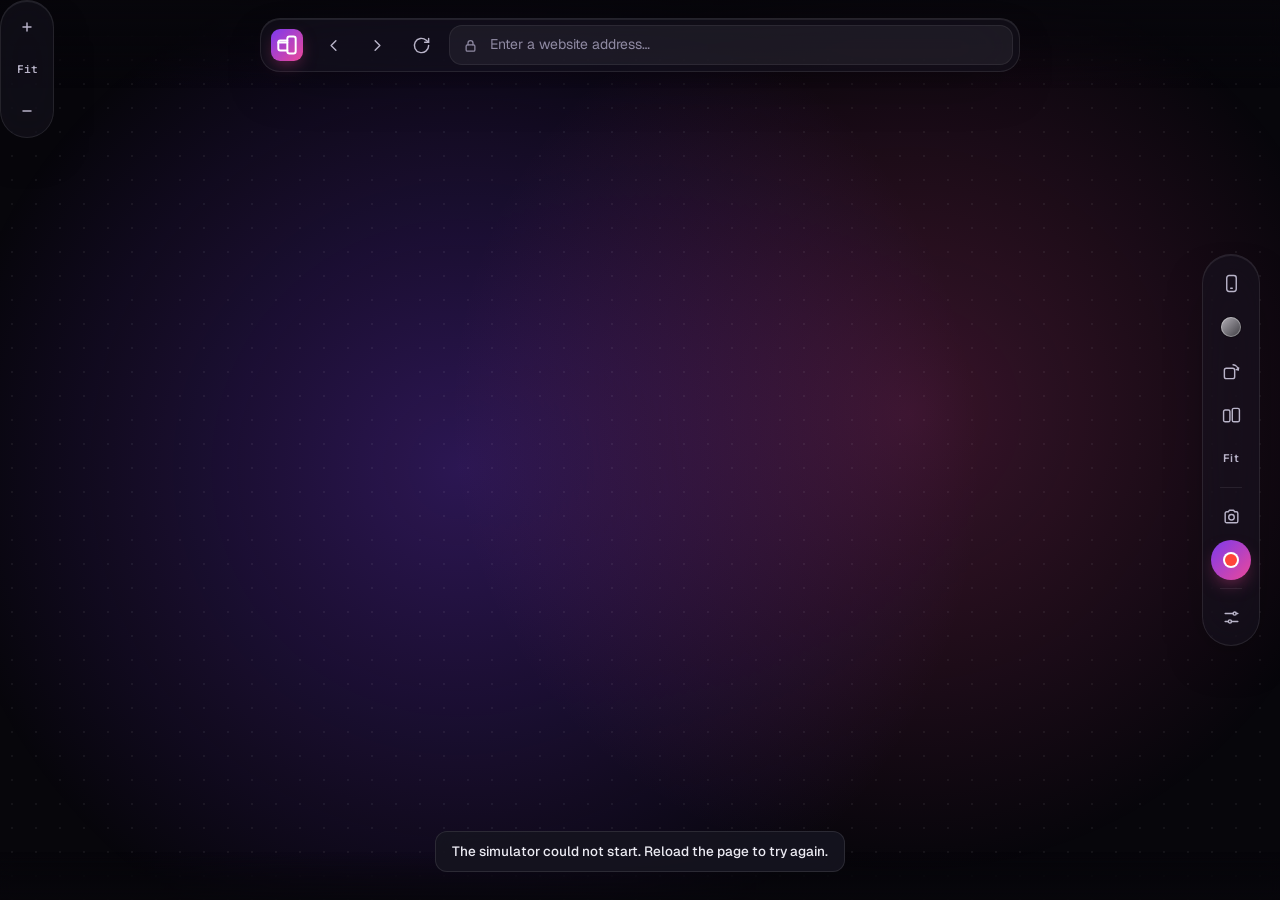
==== commit 3d557eb5: "feat: jhm-web-responsive v6.4 with the Inline phone Rename the extension to jhm-web-responsive with " ====
--- a/simulator.html
+++ b/simulator.html
@@ -2,11 +2,13 @@
 <html lang="en" data-theme="dark">
 <head>
   <meta charset="utf-8">
-  <title>Mobile Simulator</title>
+  <title>jhm-web-responsive</title>
   <link rel="icon" href="icons/icon32.png">
   <link rel="preconnect" href="https://fonts.googleapis.com">
   <link rel="preconnect" href="https://fonts.gstatic.com" crossorigin>
   <link rel="stylesheet" href="https://fonts.googleapis.com/css2?family=Geist:wght@400;500;600;700&family=Geist+Mono:wght@500&display=swap">
+  <link rel="stylesheet" href="lib/device-frame.css">
+  <link rel="stylesheet" href="lib/device-picker.css">
   <link rel="stylesheet" href="simulator.css">
 </head>
 <body>
@@ -18,8 +20,8 @@
   <div class="pblur bottom" aria-hidden="true"><i></i><i></i><i></i><i></i></div>
 
   <header class="topbar glass">
-    <span class="brand" title="Mobile Simulator">
-      <svg viewBox="0 0 14 18"><rect x="1" y="1" width="12" height="16" rx="3"/></svg>
+    <span class="brand" title="jhm-web-responsive">
+      <svg viewBox="18 20 91 88"><path d="M65 44 H33 a9 9 0 0 0 -9 9 V80 a9 9 0 0 0 9 9 H65"/><path d="M24 53 H65"/><rect x="65" y="25" width="38" height="78" rx="10"/></svg>
     </span>
     <button id="back" class="icon-btn" aria-label="Back" title="Back">
       <svg viewBox="0 0 24 24"><path d="m15 18-6-6 6-6"/></svg>
@@ -75,6 +77,9 @@
     </button>
     <button id="panelBtn" class="icon-btn" data-tip="Side panel" aria-label="Back to the side panel">
       <svg viewBox="0 0 24 24"><rect x="3" y="4" width="18" height="16" rx="3"/><path d="M14 4v16"/><path d="M17 9h1M17 12h1"/></svg>
+    </button>
+    <button id="pageModeBtn" class="icon-btn" data-tip="Inline phone" aria-label="Open the inline phone: the phone inside the page">
+      <svg viewBox="0 0 24 24"><rect x="2" y="4" width="20" height="16" rx="2.5"/><rect x="13.5" y="7" width="5" height="10" rx="1.2"/></svg>
     </button>
     <button id="fullBtn" class="icon-btn" data-tip="Full screen" aria-label="Open full screen">
       <svg viewBox="0 0 24 24"><path d="M4 9V4h5M20 9V4h-5M4 15v5h5M20 15v5h-5"/></svg>
@@ -223,6 +228,22 @@
       <span>Home indicator<small>The bar at the bottom of the screen</small></span>
       <input type="checkbox" id="optHomeBar"><i></i>
     </label>
+    <div class="row col" id="iconOpensRow">
+      <span>The extension icon opens<small>The inline phone keeps the site's cookies, storage and login; the side panel and full screen run the site in a separate, partitioned frame</small></span>
+      <div class="seg" id="iconOpensSeg"><button data-v="page">Inline phone</button><button data-v="panel">Side panel</button></div>
+    </div>
+    <label class="row toggle" id="pageModeSettings">
+      <span>Inline phone<small>Testing tools (e.g. Claude in Chrome) open the phone inside allowed sites with <code>#mobile-sim</code></small></span>
+      <input type="checkbox" id="optPageMode"><i></i>
+    </label>
+    <div class="row col page-hosts">
+      <span>Allowed sites<small><code>*.example.test</code> includes subdomains</small></span>
+      <div class="host-tags" id="pageHosts" role="list" aria-label="Sites allowed to open the inline phone"></div>
+      <form class="host-add" id="pageHostAdd">
+        <input id="optPageHosts" placeholder="Add a site, e.g. jhme.dev" spellcheck="false" autocomplete="off" aria-label="Add a site">
+        <button type="submit" class="host-add-btn" aria-label="Add the site"><svg viewBox="0 0 24 24"><path d="M12 5v14M5 12h14"/></svg></button>
+      </form>
+    </div>
     <p class="hint">Shortcuts: <kbd>R</kbd> rotate · <kbd>C</kbd> compare · <kbd>D</kbd> devices · <kbd>S</kbd> screenshot · <kbd>V</kbd> record · <kbd>+</kbd> <kbd>−</kbd> <kbd>0</kbd> zoom · <kbd>Esc</kbd> close. Click the Dynamic Island to expand it.</p>
   </div>
 
@@ -268,6 +289,9 @@
         <section>
           <label class="toggle line"><span>Caption</span><input type="checkbox" id="captionOpt"><i></i></label>
           <input type="text" id="captionText" class="text-input" maxlength="60" placeholder="Caption text" aria-label="Caption text">
+          <div class="cap-styles" id="captionStyles" role="radiogroup" aria-label="Caption style"></div>
+          <div class="cap-opacity"><span>Opacity</span><input type="range" id="captionOpacity" min="10" max="100" step="5" aria-label="Caption opacity"><span class="val" id="captionOpacityVal"></span></div>
+          <label class="toggle line cap-icon"><span>Extension icon <small>watermark, 50%</small></span><input type="checkbox" id="captionIcon"><i></i></label>
         </section>
 
         <section>
@@ -314,7 +338,7 @@
             <svg viewBox="0 0 24 24"><path d="M12 4v11M7 10l5 5 5-5M5 20h14"/></svg>Save MP4
           </button>
           <button id="rvAgain" class="btn">Record again</button>
-          <button id="rvDiscard" class="danger-link">Discard</button>
+          <button id="rvDiscard" class="btn danger-soft">Discard</button>
           <div id="rvConfirm" class="confirm" hidden>
             <span>Discard this video?</span>
             <div>
--- a/lib/device-frame.css
+++ b/lib/device-frame.css
@@ -0,0 +1,252 @@
+/* Device frame styles, shared by the simulator page and page mode (frame.js).
+   Uses tokens defined by the host: --rim-a/-b/-angle, --spring, --glide, --font, --accent, --pink, --device-shadow. */
+/* ==========================================================================
+   Device
+   ========================================================================== */
+/* Layers: coloured metal rim (background) → black glass (::before, inset by --rim) → screen. */
+.device {
+  position: absolute;
+  top: 0; left: 0;
+  transform-origin: 0 0;
+  background:
+    linear-gradient(var(--rim-angle), #ffffff66 0%, #ffffff00 22%, #ffffff00 78%, #ffffff33 100%),
+    linear-gradient(var(--rim-angle), var(--rim-a), var(--rim-b));
+  box-shadow:
+    inset 0 0 0 .75px #ffffff55,
+    inset 0 0 1.5px 1.5px #00000033,
+    var(--device-shadow);
+  transition: transform .55s var(--glide);
+}
+.device::before {
+  content: "";
+  position: absolute;
+  inset: var(--rim);
+  border-radius: calc(var(--radius) - var(--rim));
+  background: #000;
+  box-shadow: inset 0 0 0 1px #ffffff12, 0 0 0 .5px #0008;
+}
+.device.frameless { background: none; box-shadow: var(--device-shadow); }
+.device.frameless::before { display: none; }
+.frame-macbook.device, .frame-laptop.device, .frame-monitor.device { box-shadow: inset 0 0 0 .75px rgba(255, 255, 255, .33), inset 0 0 1.5px 1.5px rgba(0, 0, 0, .2); }
+body.snap .device { transition: none; }
+
+/* Rotation: the device turns a quarter into its new orientation (no size glide meanwhile). */
+.device-box.rotating { animation: turn-in .8s cubic-bezier(.34, 1.18, .5, 1); transition: none; }
+.device-box.rotating .device, .device-box.rotating .base { transition: none; }
+@keyframes turn-in { 0% { rotate: var(--turn-from, 90deg); scale: .9; } 60% { scale: .97; } 100% { rotate: 0deg; scale: 1; } }
+
+/* Hardware buttons */
+.hw {
+  position: absolute; display: none; width: 3.5px;
+  background: linear-gradient(90deg, var(--rim-b), var(--rim-a) 55%, var(--rim-b));
+  box-shadow: inset 0 0 0 .5px #0003;
+}
+.port.frame-island .hw, .port.frame-notch .hw, .port.frame-home .hw, .port.frame-punch .hw { display: block; }
+.hw-action, .hw-vol1, .hw-vol2 { left: -3px; border-radius: 2px 0 0 2px; }
+.hw-power { right: -3px; border-radius: 0 2px 2px 0; }
+.hw-action { top: 150px; height: 34px; }
+.hw-vol1 { top: 214px; height: 62px; }
+.hw-vol2 { top: 290px; height: 62px; }
+.hw-power { top: 240px; height: 100px; }
+.frame-home .hw-action { top: 110px; height: 28px; }
+.frame-home .hw-vol1 { top: 165px; height: 54px; }
+.frame-home .hw-vol2 { top: 230px; height: 54px; }
+.frame-home .hw-power { top: 170px; height: 70px; }
+.frame-punch .hw-action, .frame-punch .hw-vol2 { display: none !important; }
+.frame-punch .hw-vol1 { left: auto; right: -3px; border-radius: 0 2px 2px 0; top: 330px; height: 110px; }
+.frame-punch .hw-power { top: 230px; height: 66px; }
+.frameless .hw, .frameless .speaker, .frameless .home-btn, .slot.desktop .hw { display: none !important; }
+
+/* iPhone SE speaker and home button */
+.speaker, .home-btn { position: absolute; display: none; z-index: 1; }
+.frame-home .speaker, .frame-home .home-btn { display: block; }
+.speaker { top: 34px; left: 50%; width: 52px; height: 6px; margin-left: -26px; border-radius: 3px; background: #1c1d20; }
+.home-btn { bottom: 11px; left: 50%; width: 52px; height: 52px; margin-left: -26px; border-radius: 50%; box-shadow: inset 0 0 0 2px #2b2c30; }
+.frame-home.land .speaker { top: 50%; left: 34px; width: 6px; height: 52px; margin: -26px 0 0; }
+.frame-home.land .home-btn { bottom: auto; left: auto; right: 11px; top: 50%; margin: -26px 0 0; }
+
+/* Desktop bases: laptop deck or monitor stand, in the frame's finish */
+.base { position: absolute; left: 0; transform-origin: 0 0; display: none; transition: transform .55s var(--glide), top .55s var(--glide); }
+.base.base-laptop, .base.base-stand { display: block; }
+.base-laptop {
+  background: linear-gradient(180deg, var(--rim-a), var(--rim-b));
+  border-radius: 0 0 18px 18px;
+  box-shadow: inset 0 1px 0 rgba(255, 255, 255, .45), 0 30px 60px -20px rgba(0, 0, 0, .7);
+}
+.base-laptop::after { content: ""; position: absolute; top: 0; left: 42%; width: 16%; height: 32%; border-radius: 0 0 8px 8px; background: rgba(0, 0, 0, .25); }
+.base-stand::before {
+  content: ""; position: absolute; top: 0; left: 43%; width: 14%; height: 82%;
+  background: linear-gradient(90deg, var(--rim-b), var(--rim-a) 50%, var(--rim-b));
+}
+.base-stand::after {
+  content: ""; position: absolute; bottom: 0; left: 30%; width: 40%; height: 18%; border-radius: 10px;
+  background: linear-gradient(180deg, var(--rim-a), var(--rim-b));
+  box-shadow: 0 20px 40px -14px rgba(0, 0, 0, .7);
+}
+
+/* ==========================================================================
+   Screen parts
+   ========================================================================== */
+.screen {
+  position: relative;
+  z-index: 1;
+  overflow: hidden;
+  background: var(--page-bg, #fff);
+  --sb-fg: #000;
+  isolation: isolate;
+  transition: background-color .3s;
+}
+.screen.on-dark { --sb-fg: #fff; }
+/* The page area takes the site's colour (a white edge showed as a seam under the status bar). */
+.screen iframe { position: absolute; border: 0; background: var(--page-bg, #fff); }
+.screen:not(.has-url) iframe { visibility: hidden; }
+
+/* Status bar */
+.statusbar {
+  position: absolute; top: 0; left: 0; right: 0;
+  display: flex; align-items: center; justify-content: space-between;
+  padding: 0 20px;
+  color: var(--sb-fg);
+  font-weight: 600; font-size: 15px;
+  font-variant-numeric: tabular-nums;
+  z-index: 2;
+}
+.sb-icons { display: flex; align-items: center; gap: 6px; }
+.sb-icons svg { width: auto; height: 12px; fill: currentColor; stroke: none; }
+.sb-icons .wifi { fill: none; stroke: currentColor; stroke-width: 2; }
+.sb-icons .wifi circle { fill: currentColor; stroke: none; }
+.frame-island .statusbar, .frame-notch .statusbar {
+  display: grid; grid-template-columns: 1fr 126px 1fr; padding: 4px 18px 0 22px; font-size: 17px;
+}
+.frame-notch .statusbar { grid-template-columns: 1fr 162px 1fr; padding-top: 0; }
+.frame-island .sb-time, .frame-notch .sb-time { justify-self: center; padding-left: 14px; }
+.frame-island .sb-icons, .frame-notch .sb-icons { grid-column: 3; justify-self: center; }
+.frame-home .statusbar, .frame-ipad .statusbar { font-size: 12px; padding: 0 8px; }
+.frame-home .sb-icons svg, .frame-ipad .sb-icons svg { height: 10px; }
+.frame-punch .statusbar, .frame-tab .statusbar { font-size: 13px; font-weight: 500; padding: 0 18px; }
+.frame-punch .sb-icons svg, .frame-tab .sb-icons svg { height: 11px; }
+.frame-punch .statusbar { padding-top: 2px; }
+
+/* Dynamic Island */
+.island {
+  position: absolute; z-index: 5;
+  top: 11px; left: 50%;
+  width: 126px; height: 37px;
+  transform: translateX(-50%);
+  display: none; align-items: center; justify-content: space-between;
+  padding: 0 11px;
+  border-radius: 20px;
+  background: #000;
+  color: #fff;
+  overflow: hidden;
+  cursor: pointer;
+  transition: width .6s var(--spring), height .6s var(--spring), border-radius .6s var(--spring), top .6s var(--spring);
+}
+.frame-island .island { display: flex; }
+/* Front camera lens on the right of the island. */
+.island::after {
+  content: "";
+  position: absolute; right: 12px; top: 50%;
+  width: 12px; height: 12px; margin-top: -6px;
+  border-radius: 50%;
+  background: radial-gradient(circle at 38% 36%, #6b7bb8 0 9%, #1d2347 22%, #0b0d1c 48%, #050507 72%);
+  box-shadow: inset 0 0 0 1.5px #121218;
+  transition: opacity .2s;
+}
+.island:not([data-state="idle"])::after { opacity: 0; }
+.island[data-state="loading"] { width: 196px; }
+.island[data-state="expanded"] { width: calc(100% - 22px); height: 84px; border-radius: 42px; top: 9px; }
+.island.bump { animation: bump .55s var(--spring); }
+@keyframes bump {
+  0% { transform: translateX(-50%) scale(1); }
+  35% { transform: translateX(-50%) scale(1.07, 1.12); }
+  100% { transform: translateX(-50%) scale(1); }
+}
+.land .island { top: 50%; left: 13px; width: 37px; height: 126px; transform: translateY(-50%); cursor: default; }
+.land .island::after { right: auto; top: auto; left: 50%; bottom: 12px; margin: 0 0 0 -6px; }
+.land .island.bump { animation: none; }
+
+.isl-l, .isl-r { display: flex; align-items: center; justify-content: center; width: 24px; height: 24px; position: relative; }
+.isl-l > *, .isl-r > * { position: absolute; opacity: 0; transform: scale(.6); transition: opacity .2s, transform .35s var(--spring); }
+.island[data-state="loading"] .isl-spin,
+.island[data-state="loading"] .isl-mini { opacity: 1; transform: none; transition-delay: .18s; }
+.isl-spin { width: 16px; height: 16px; border-radius: 50%; border: 2.4px solid #ffffff30; border-top-color: #fff; animation: spin .8s linear infinite; }
+@keyframes spin { to { rotate: 360deg; } }
+.isl-mini { width: 18px; height: 18px; border-radius: 5px; }
+
+.isl-card {
+  position: absolute; inset: 0;
+  display: flex; align-items: center; gap: 12px;
+  padding: 0 24px;
+  opacity: 0; transform: scale(.85);
+  transition: opacity .15s, transform .4s var(--spring);
+  pointer-events: none;
+}
+.island[data-state="expanded"] .isl-card { opacity: 1; transform: none; transition-delay: .16s; }
+.island[data-state="expanded"] .isl-l, .island[data-state="expanded"] .isl-r { opacity: 0; }
+.isl-fav { width: 40px; height: 40px; border-radius: 10px; background: #1c1c1e; flex: none; }
+.isl-text { min-width: 0; display: flex; flex-direction: column; }
+.isl-text b, .isl-text small { overflow: hidden; white-space: nowrap; text-overflow: ellipsis; }
+.isl-text b { font-size: 15px; }
+.isl-text small { font-size: 13px; color: #98989f; }
+
+/* Notch & camera holes (phones, MacBook notch, laptop/monitor webcam) */
+.notch, .punch { position: absolute; z-index: 5; display: none; background: #000; }
+.frame-notch .notch { display: block; top: 0; left: 50%; width: 162px; height: 32px; margin-left: -81px; border-radius: 0 0 22px 22px; }
+.frame-notch.land .notch { top: 50%; left: 0; width: 32px; height: 162px; margin: -81px 0 0; border-radius: 0 22px 22px 0; }
+.frame-punch .punch { display: block; top: 10px; left: 50%; width: 14px; height: 14px; margin-left: -7px; border-radius: 50%; box-shadow: inset 0 0 0 2px #15151a; }
+.frame-punch.land .punch { top: 50%; left: 10px; margin: -7px 0 0; }
+.frame-macbook .notch { display: block; top: 0; left: 50%; width: 200px; height: 32px; margin-left: -100px; border-radius: 0 0 14px 14px; }
+.frame-laptop .punch, .frame-monitor .punch { display: block; top: -11px; left: 50%; width: 7px; height: 7px; margin-left: -3.5px; border-radius: 50%; background: #1d2030; }
+
+/* Home indicator: floats over the page (and on top of the keyboard, as on iOS). */
+.home-ind {
+  position: absolute; z-index: 4; display: none;
+  left: 50%; bottom: 8px; width: 136px; height: 5px; margin-left: -68px;
+  border-radius: 3px; background: var(--sb-fg); opacity: .9;
+  pointer-events: none;
+}
+.frame-island .home-ind, .frame-notch .home-ind, .frame-ipad .home-ind { display: block; }
+.frame-punch .home-ind, .frame-tab .home-ind { display: block; width: 108px; height: 4px; margin-left: -54px; opacity: .75; }
+.frame-ipad .home-ind { width: 200px; margin-left: -100px; bottom: 7px; }
+.land .home-ind { bottom: 6px; width: 200px; margin-left: -100px; }
+.frame-punch.land .home-ind { bottom: 4px; }
+
+/* Loading bar, touch dot, screenshot flash */
+.progress { position: absolute; left: 0; right: 0; height: 2.5px; z-index: 4; overflow: hidden; opacity: 0; transition: opacity .3s; }
+.progress::after { content: ""; position: absolute; inset: 0; width: 40%; background: linear-gradient(90deg, transparent, var(--pink), transparent); animation: slide 1.1s ease-in-out infinite; }
+@keyframes slide { from { translate: -100% 0; } to { translate: 260% 0; } }
+.screen.loading .progress { opacity: 1; }
+.frame-island.port .screen.loading .progress { opacity: 0; } /* the island shows loading there */
+
+.touch-dot {
+  position: absolute; z-index: 6; pointer-events: none;
+  width: 38px; height: 38px; margin: -19px 0 0 -19px; border-radius: 50%;
+  background: #8e8e9370; border: 2px solid #ffffffd0; box-shadow: 0 2px 10px #0004;
+  opacity: 0; scale: 1.25; transition: opacity .18s, scale .18s;
+}
+.touch-dot.show { opacity: 1; scale: 1; }
+
+.flash { position: absolute; inset: 0; z-index: 7; background: #fff; opacity: 0; pointer-events: none; }
+.flash.go { animation: flash .5s ease-out; }
+@keyframes flash { 0% { opacity: .9; } 100% { opacity: 0; } }
+
+/* Start screen (no page yet) with suggestion chips */
+.placeholder {
+  position: absolute; inset: 0;
+  display: none; flex-direction: column; align-items: center; justify-content: center; gap: 10px;
+  padding: 30px; text-align: center; color: #8e8e93; font-size: 15px;
+  background: #f2f2f7;
+}
+.placeholder svg { width: 40px; height: 40px; stroke-width: 1.4; color: var(--accent); }
+.screen:not(.has-url) .placeholder { display: flex; }
+.suggest { display: flex; flex-wrap: wrap; justify-content: center; gap: 8px; margin-top: 10px; }
+.sugg {
+  height: 34px; padding: 0 14px;
+  border: 0; border-radius: 999px;
+  background: #fff; color: #3b2a63;
+  font: 500 13px var(--font);
+  box-shadow: 0 0 0 1px rgba(60, 40, 110, .12), 0 4px 12px -6px rgba(60, 40, 110, .3);
+  transition: transform .15s, box-shadow .15s;
+}
+.sugg:hover { transform: translateY(-1px); box-shadow: 0 0 0 1px rgba(124, 58, 237, .45), 0 6px 16px -6px rgba(124, 58, 237, .45); }
--- a/lib/device-picker.css
+++ b/lib/device-picker.css
@@ -0,0 +1,83 @@
+/* Device picker (search, tabs, cards), shared by the simulator page and page mode.
+   Light-theme rules use :is() so they apply on the page (:root) and in page mode's shadow root (:host). */
+.dev-head { display: flex; align-items: center; justify-content: space-between; }
+.dev-head b { font-size: 17px; font-weight: 600; }
+.dev-compare { display: flex; align-items: center; gap: 10px; margin-left: auto; font-size: 13px; color: var(--soft); cursor: pointer; }
+.dev-compare input { position: absolute; opacity: 0; width: 1px; height: 1px; }
+.dev-compare i { position: relative; width: 36px; height: 22px; border-radius: 11px; background: var(--border); transition: background .2s; }
+.dev-compare i::after { content: ""; position: absolute; top: 2px; left: 2px; width: 18px; height: 18px; border-radius: 50%; background: #fff; box-shadow: 0 1px 3px rgba(0, 0, 0, .4); transition: translate .25s var(--spring); }
+.dev-compare input:checked + i { background: var(--gradient); }
+.dev-compare input:checked + i::after { translate: 14px 0; }
+.dev-compare input:focus-visible + i { outline: 2px solid var(--accent); outline-offset: 2px; }
+.dev-search {
+  display: flex; align-items: center; gap: 10px;
+  height: 40px; padding: 0 14px;
+  border-radius: 12px;
+  background: var(--inset);
+  box-shadow: inset 0 0 0 1px var(--inset-line);
+  color: var(--muted);
+}
+.dev-search:focus-within { box-shadow: inset 0 0 0 1px var(--accent), 0 0 0 3px var(--accent-soft); }
+.dev-search svg { width: 16px; height: 16px; stroke-width: 2; }
+.dev-search input { flex: 1; min-width: 0; border: 0; outline: 0; background: none; color: var(--text); font-size: 14px; }
+.dev-tabs { display: flex; gap: 4px; padding: 3px; border-radius: 13px; background: var(--inset); }
+.dev-tab { flex: 1; height: 32px; padding: 0 12px; border: 0; border-radius: 10px; background: none; color: var(--muted); font-size: 13px; font-weight: 500; }
+.dev-tab:hover { color: var(--text); }
+.dev-tab.on { background: rgba(255, 255, 255, .1); color: var(--text); }
+:is(:root[data-theme="light"], :host([data-theme="light"])) .dev-tab.on { background: #fff; box-shadow: 0 1px 2px rgba(40, 20, 80, .15); }
+.dev-grid { display: grid; grid-template-columns: repeat(3, minmax(0, 1fr)); gap: 10px; }
+.dev-empty { grid-column: 1 / -1; padding: 22px 0; text-align: center; color: var(--muted); font-size: 13px; }
+.dev-card {
+  position: relative;
+  display: flex; flex-direction: column; align-items: center; justify-content: flex-end; gap: 9px;
+  min-height: 140px;
+  padding: 16px 8px 12px;
+  border: 1px solid var(--inset-line);
+  border-radius: 16px;
+  background: var(--inset);
+  color: var(--text);
+  transition: background .15s, border-color .15s, transform .15s;
+}
+.dev-card:hover { background: var(--hover); transform: translateY(-1px); }
+.dev-card b { font-size: 13px; font-weight: 600; max-width: 100%; overflow: hidden; text-overflow: ellipsis; white-space: nowrap; }
+.dev-card > span:not(.del) { font: 500 11px var(--mono); color: var(--muted); }
+.dev-card.on { background: linear-gradient(160deg, rgba(124, 58, 237, .28), rgba(236, 72, 153, .16)); border-color: rgba(196, 181, 253, .5); }
+.dev-card.on > span:not(.del) { color: #d8ccf3; }
+:is(:root[data-theme="light"], :host([data-theme="light"])) .dev-card.on > span:not(.del) { color: var(--accent-strong); }
+.sil { position: relative; display: block; border: 2px solid var(--muted); border-radius: 9px; flex: none; }
+.sil::after { content: ""; position: absolute; top: 4px; left: 50%; width: 12px; height: 4px; margin-left: -6px; border-radius: 2px; background: var(--muted); }
+.sil.home { border-radius: 6px; }
+.sil.home::after { display: none; }
+.dev-card.on .sil { border-color: #e9d5ff; }
+.dev-card.on .sil::after { background: #e9d5ff; }
+.dev-card .del {
+  position: absolute; top: 6px; right: 6px;
+  width: 22px; height: 22px;
+  display: grid; place-items: center;
+  border-radius: 7px;
+  color: var(--muted);
+  opacity: 0;
+  transition: opacity .15s, background .15s;
+}
+.dev-card:hover .del { opacity: 1; }
+.dev-card .del:hover { background: var(--danger); color: #fff; }
+.dev-card .del svg { width: 12px; height: 12px; stroke-width: 2.2; }
+.dev-add {
+  height: 40px;
+  border: 1px dashed var(--border);
+  border-radius: 12px;
+  background: none;
+  color: var(--soft);
+  font-size: 13px; font-weight: 500;
+}
+.dev-add:hover { border-color: var(--accent); color: var(--text); }
+.custom-form { display: grid; grid-template-columns: 1fr 72px 72px; gap: 8px; padding: 14px; border-radius: 16px; background: var(--inset); box-shadow: inset 0 0 0 1px var(--inset-line); }
+.custom-form .full { grid-column: 1 / -1; }
+.custom-form input, .custom-form select, .text-input {
+  height: 36px; min-width: 0; padding: 0 10px;
+  background: var(--inset); border: 1px solid var(--inset-line); border-radius: 10px; outline: 0;
+  color: var(--text);
+}
+.custom-form select option { color: #111; }
+.custom-form input:focus, .custom-form select:focus, .text-input:focus { border-color: var(--accent); box-shadow: 0 0 0 3px var(--accent-soft); }
+.custom-form button { height: 36px; border: 0; border-radius: 10px; background: var(--gradient); color: #fff; font-weight: 600; }
--- a/simulator.css
+++ b/simulator.css
@@ -86,7 +86,8 @@
   overflow: hidden;
 }
 button, select, input { font: inherit; color: inherit; }
-button { cursor: pointer; }
+button, a[href], select, summary, [role="button"], label:has(> input[type="checkbox"]) { cursor: pointer; }
+button:disabled { cursor: not-allowed; }
 :focus-visible { outline: 2px solid var(--accent); outline-offset: 2px; }
 svg { width: 18px; height: 18px; fill: none; stroke: currentColor; stroke-width: 1.8; stroke-linecap: round; stroke-linejoin: round; flex: none; }
 kbd { padding: 0 5px; border-radius: 5px; background: var(--panel-2); box-shadow: inset 0 0 0 1px var(--inset-line); font: 500 11px var(--mono); color: var(--soft); }
@@ -214,7 +215,7 @@
   background: var(--gradient);
   box-shadow: 0 6px 18px -6px rgba(236, 72, 153, .6);
 }
-.brand svg { width: 12px; height: 16px; stroke: #fff; stroke-width: 2; }
+.brand svg { width: 20px; height: 20px; stroke: #fff; stroke-width: 9; }
 .url {
   flex: 1; min-width: 0;
   display: flex; align-items: center; gap: 10px;
@@ -404,257 +405,6 @@
 body.snap .pblur { opacity: 0 !important; transition: none !important; }
 
 /* ==========================================================================
-   Device
-   ========================================================================== */
-/* Layers: coloured metal rim (background) → black glass (::before, inset by --rim) → screen. */
-.device {
-  position: absolute;
-  top: 0; left: 0;
-  transform-origin: 0 0;
-  background:
-    linear-gradient(var(--rim-angle), #ffffff66 0%, #ffffff00 22%, #ffffff00 78%, #ffffff33 100%),
-    linear-gradient(var(--rim-angle), var(--rim-a), var(--rim-b));
-  box-shadow:
-    inset 0 0 0 .75px #ffffff55,
-    inset 0 0 1.5px 1.5px #00000033,
-    var(--device-shadow);
-  transition: transform .55s var(--glide);
-}
-.device::before {
-  content: "";
-  position: absolute;
-  inset: var(--rim);
-  border-radius: calc(var(--radius) - var(--rim));
-  background: #000;
-  box-shadow: inset 0 0 0 1px #ffffff12, 0 0 0 .5px #0008;
-}
-.device.frameless { background: none; box-shadow: var(--device-shadow); }
-.device.frameless::before { display: none; }
-.frame-macbook.device, .frame-laptop.device, .frame-monitor.device { box-shadow: inset 0 0 0 .75px rgba(255, 255, 255, .33), inset 0 0 1.5px 1.5px rgba(0, 0, 0, .2); }
-body.snap .device { transition: none; }
-
-/* Rotation: the device turns a quarter into its new orientation (no size glide meanwhile). */
-.device-box.rotating { animation: turn-in .8s cubic-bezier(.34, 1.18, .5, 1); transition: none; }
-.device-box.rotating .device, .device-box.rotating .base { transition: none; }
-@keyframes turn-in { 0% { rotate: var(--turn-from, 90deg); scale: .9; } 60% { scale: .97; } 100% { rotate: 0deg; scale: 1; } }
-
-/* Hardware buttons */
-.hw {
-  position: absolute; display: none; width: 3.5px;
-  background: linear-gradient(90deg, var(--rim-b), var(--rim-a) 55%, var(--rim-b));
-  box-shadow: inset 0 0 0 .5px #0003;
-}
-.port.frame-island .hw, .port.frame-notch .hw, .port.frame-home .hw, .port.frame-punch .hw { display: block; }
-.hw-action, .hw-vol1, .hw-vol2 { left: -3px; border-radius: 2px 0 0 2px; }
-.hw-power { right: -3px; border-radius: 0 2px 2px 0; }
-.hw-action { top: 150px; height: 34px; }
-.hw-vol1 { top: 214px; height: 62px; }
-.hw-vol2 { top: 290px; height: 62px; }
-.hw-power { top: 240px; height: 100px; }
-.frame-home .hw-action { top: 110px; height: 28px; }
-.frame-home .hw-vol1 { top: 165px; height: 54px; }
-.frame-home .hw-vol2 { top: 230px; height: 54px; }
-.frame-home .hw-power { top: 170px; height: 70px; }
-.frame-punch .hw-action, .frame-punch .hw-vol2 { display: none !important; }
-.frame-punch .hw-vol1 { left: auto; right: -3px; border-radius: 0 2px 2px 0; top: 330px; height: 110px; }
-.frame-punch .hw-power { top: 230px; height: 66px; }
-.frameless .hw, .frameless .speaker, .frameless .home-btn, .slot.desktop .hw { display: none !important; }
-
-/* iPhone SE speaker and home button */
-.speaker, .home-btn { position: absolute; display: none; z-index: 1; }
-.frame-home .speaker, .frame-home .home-btn { display: block; }
-.speaker { top: 34px; left: 50%; width: 52px; height: 6px; margin-left: -26px; border-radius: 3px; background: #1c1d20; }
-.home-btn { bottom: 11px; left: 50%; width: 52px; height: 52px; margin-left: -26px; border-radius: 50%; box-shadow: inset 0 0 0 2px #2b2c30; }
-.frame-home.land .speaker { top: 50%; left: 34px; width: 6px; height: 52px; margin: -26px 0 0; }
-.frame-home.land .home-btn { bottom: auto; left: auto; right: 11px; top: 50%; margin: -26px 0 0; }
-
-/* Desktop bases: laptop deck or monitor stand, in the frame's finish */
-.base { position: absolute; left: 0; transform-origin: 0 0; display: none; transition: transform .55s var(--glide), top .55s var(--glide); }
-.base.base-laptop, .base.base-stand { display: block; }
-.base-laptop {
-  background: linear-gradient(180deg, var(--rim-a), var(--rim-b));
-  border-radius: 0 0 18px 18px;
-  box-shadow: inset 0 1px 0 rgba(255, 255, 255, .45), 0 30px 60px -20px rgba(0, 0, 0, .7);
-}
-.base-laptop::after { content: ""; position: absolute; top: 0; left: 42%; width: 16%; height: 32%; border-radius: 0 0 8px 8px; background: rgba(0, 0, 0, .25); }
-.base-stand::before {
-  content: ""; position: absolute; top: 0; left: 43%; width: 14%; height: 82%;
-  background: linear-gradient(90deg, var(--rim-b), var(--rim-a) 50%, var(--rim-b));
-}
-.base-stand::after {
-  content: ""; position: absolute; bottom: 0; left: 30%; width: 40%; height: 18%; border-radius: 10px;
-  background: linear-gradient(180deg, var(--rim-a), var(--rim-b));
-  box-shadow: 0 20px 40px -14px rgba(0, 0, 0, .7);
-}
-
-/* ==========================================================================
-   Screen parts
-   ========================================================================== */
-.screen {
-  position: relative;
-  z-index: 1;
-  overflow: hidden;
-  background: var(--page-bg, #fff);
-  --sb-fg: #000;
-  isolation: isolate;
-  transition: background-color .3s;
-}
-.screen.on-dark { --sb-fg: #fff; }
-/* The page area takes the site's colour (a white edge showed as a seam under the status bar). */
-.screen iframe { position: absolute; border: 0; background: var(--page-bg, #fff); }
-.screen:not(.has-url) iframe { visibility: hidden; }
-
-/* Status bar */
-.statusbar {
-  position: absolute; top: 0; left: 0; right: 0;
-  display: flex; align-items: center; justify-content: space-between;
-  padding: 0 20px;
-  color: var(--sb-fg);
-  font-weight: 600; font-size: 15px;
-  font-variant-numeric: tabular-nums;
-  z-index: 2;
-}
-.sb-icons { display: flex; align-items: center; gap: 6px; }
-.sb-icons svg { width: auto; height: 12px; fill: currentColor; stroke: none; }
-.sb-icons .wifi { fill: none; stroke: currentColor; stroke-width: 2; }
-.sb-icons .wifi circle { fill: currentColor; stroke: none; }
-.frame-island .statusbar, .frame-notch .statusbar {
-  display: grid; grid-template-columns: 1fr 126px 1fr; padding: 4px 18px 0 22px; font-size: 17px;
-}
-.frame-notch .statusbar { grid-template-columns: 1fr 162px 1fr; padding-top: 0; }
-.frame-island .sb-time, .frame-notch .sb-time { justify-self: center; padding-left: 14px; }
-.frame-island .sb-icons, .frame-notch .sb-icons { grid-column: 3; justify-self: center; }
-.frame-home .statusbar, .frame-ipad .statusbar { font-size: 12px; padding: 0 8px; }
-.frame-home .sb-icons svg, .frame-ipad .sb-icons svg { height: 10px; }
-.frame-punch .statusbar, .frame-tab .statusbar { font-size: 13px; font-weight: 500; padding: 0 18px; }
-.frame-punch .sb-icons svg, .frame-tab .sb-icons svg { height: 11px; }
-.frame-punch .statusbar { padding-top: 2px; }
-
-/* Dynamic Island */
-.island {
-  position: absolute; z-index: 5;
-  top: 11px; left: 50%;
-  width: 126px; height: 37px;
-  transform: translateX(-50%);
-  display: none; align-items: center; justify-content: space-between;
-  padding: 0 11px;
-  border-radius: 20px;
-  background: #000;
-  color: #fff;
-  overflow: hidden;
-  cursor: pointer;
-  transition: width .6s var(--spring), height .6s var(--spring), border-radius .6s var(--spring), top .6s var(--spring);
-}
-.frame-island .island { display: flex; }
-/* Front camera lens on the right of the island. */
-.island::after {
-  content: "";
-  position: absolute; right: 12px; top: 50%;
-  width: 12px; height: 12px; margin-top: -6px;
-  border-radius: 50%;
-  background: radial-gradient(circle at 38% 36%, #6b7bb8 0 9%, #1d2347 22%, #0b0d1c 48%, #050507 72%);
-  box-shadow: inset 0 0 0 1.5px #121218;
-  transition: opacity .2s;
-}
-.island:not([data-state="idle"])::after { opacity: 0; }
-.island[data-state="loading"] { width: 196px; }
-.island[data-state="expanded"] { width: calc(100% - 22px); height: 84px; border-radius: 42px; top: 9px; }
-.island.bump { animation: bump .55s var(--spring); }
-@keyframes bump {
-  0% { transform: translateX(-50%) scale(1); }
-  35% { transform: translateX(-50%) scale(1.07, 1.12); }
-  100% { transform: translateX(-50%) scale(1); }
-}
-.land .island { top: 50%; left: 13px; width: 37px; height: 126px; transform: translateY(-50%); cursor: default; }
-.land .island::after { right: auto; top: auto; left: 50%; bottom: 12px; margin: 0 0 0 -6px; }
-.land .island.bump { animation: none; }
-
-.isl-l, .isl-r { display: flex; align-items: center; justify-content: center; width: 24px; height: 24px; position: relative; }
-.isl-l > *, .isl-r > * { position: absolute; opacity: 0; transform: scale(.6); transition: opacity .2s, transform .35s var(--spring); }
-.island[data-state="loading"] .isl-spin,
-.island[data-state="loading"] .isl-mini { opacity: 1; transform: none; transition-delay: .18s; }
-.isl-spin { width: 16px; height: 16px; border-radius: 50%; border: 2.4px solid #ffffff30; border-top-color: #fff; animation: spin .8s linear infinite; }
-@keyframes spin { to { rotate: 360deg; } }
-.isl-mini { width: 18px; height: 18px; border-radius: 5px; }
-
-.isl-card {
-  position: absolute; inset: 0;
-  display: flex; align-items: center; gap: 12px;
-  padding: 0 24px;
-  opacity: 0; transform: scale(.85);
-  transition: opacity .15s, transform .4s var(--spring);
-  pointer-events: none;
-}
-.island[data-state="expanded"] .isl-card { opacity: 1; transform: none; transition-delay: .16s; }
-.island[data-state="expanded"] .isl-l, .island[data-state="expanded"] .isl-r { opacity: 0; }
-.isl-fav { width: 40px; height: 40px; border-radius: 10px; background: #1c1c1e; flex: none; }
-.isl-text { min-width: 0; display: flex; flex-direction: column; }
-.isl-text b, .isl-text small { overflow: hidden; white-space: nowrap; text-overflow: ellipsis; }
-.isl-text b { font-size: 15px; }
-.isl-text small { font-size: 13px; color: #98989f; }
-
-/* Notch & camera holes (phones, MacBook notch, laptop/monitor webcam) */
-.notch, .punch { position: absolute; z-index: 5; display: none; background: #000; }
-.frame-notch .notch { display: block; top: 0; left: 50%; width: 162px; height: 32px; margin-left: -81px; border-radius: 0 0 22px 22px; }
-.frame-notch.land .notch { top: 50%; left: 0; width: 32px; height: 162px; margin: -81px 0 0; border-radius: 0 22px 22px 0; }
-.frame-punch .punch { display: block; top: 10px; left: 50%; width: 14px; height: 14px; margin-left: -7px; border-radius: 50%; box-shadow: inset 0 0 0 2px #15151a; }
-.frame-punch.land .punch { top: 50%; left: 10px; margin: -7px 0 0; }
-.frame-macbook .notch { display: block; top: 0; left: 50%; width: 200px; height: 32px; margin-left: -100px; border-radius: 0 0 14px 14px; }
-.frame-laptop .punch, .frame-monitor .punch { display: block; top: -11px; left: 50%; width: 7px; height: 7px; margin-left: -3.5px; border-radius: 50%; background: #1d2030; }
-
-/* Home indicator: floats over the page (and on top of the keyboard, as on iOS). */
-.home-ind {
-  position: absolute; z-index: 4; display: none;
-  left: 50%; bottom: 8px; width: 136px; height: 5px; margin-left: -68px;
-  border-radius: 3px; background: var(--sb-fg); opacity: .9;
-  pointer-events: none;
-}
-.frame-island .home-ind, .frame-notch .home-ind, .frame-ipad .home-ind { display: block; }
-.frame-punch .home-ind, .frame-tab .home-ind { display: block; width: 108px; height: 4px; margin-left: -54px; opacity: .75; }
-.frame-ipad .home-ind { width: 200px; margin-left: -100px; bottom: 7px; }
-.land .home-ind { bottom: 6px; width: 200px; margin-left: -100px; }
-.frame-punch.land .home-ind { bottom: 4px; }
-
-/* Loading bar, touch dot, screenshot flash */
-.progress { position: absolute; left: 0; right: 0; height: 2.5px; z-index: 4; overflow: hidden; opacity: 0; transition: opacity .3s; }
-.progress::after { content: ""; position: absolute; inset: 0; width: 40%; background: linear-gradient(90deg, transparent, var(--pink), transparent); animation: slide 1.1s ease-in-out infinite; }
-@keyframes slide { from { translate: -100% 0; } to { translate: 260% 0; } }
-.screen.loading .progress { opacity: 1; }
-.frame-island.port .screen.loading .progress { opacity: 0; } /* the island shows loading there */
-
-.touch-dot {
-  position: absolute; z-index: 6; pointer-events: none;
-  width: 38px; height: 38px; margin: -19px 0 0 -19px; border-radius: 50%;
-  background: #8e8e9370; border: 2px solid #ffffffd0; box-shadow: 0 2px 10px #0004;
-  opacity: 0; scale: 1.25; transition: opacity .18s, scale .18s;
-}
-.touch-dot.show { opacity: 1; scale: 1; }
-
-.flash { position: absolute; inset: 0; z-index: 7; background: #fff; opacity: 0; pointer-events: none; }
-.flash.go { animation: flash .5s ease-out; }
-@keyframes flash { 0% { opacity: .9; } 100% { opacity: 0; } }
-
-/* Start screen (no page yet) with suggestion chips */
-.placeholder {
-  position: absolute; inset: 0;
-  display: none; flex-direction: column; align-items: center; justify-content: center; gap: 10px;
-  padding: 30px; text-align: center; color: #8e8e93; font-size: 15px;
-  background: #f2f2f7;
-}
-.placeholder svg { width: 40px; height: 40px; stroke-width: 1.4; color: var(--accent); }
-.screen:not(.has-url) .placeholder { display: flex; }
-.suggest { display: flex; flex-wrap: wrap; justify-content: center; gap: 8px; margin-top: 10px; }
-.sugg {
-  height: 34px; padding: 0 14px;
-  border: 0; border-radius: 999px;
-  background: #fff; color: #3b2a63;
-  font: 500 13px var(--font);
-  box-shadow: 0 0 0 1px rgba(60, 40, 110, .12), 0 4px 12px -6px rgba(60, 40, 110, .3);
-  transition: transform .15s, box-shadow .15s;
-}
-.sugg:hover { transform: translateY(-1px); box-shadow: 0 0 0 1px rgba(124, 58, 237, .45), 0 6px 16px -6px rgba(124, 58, 237, .45); }
-
-/* ==========================================================================
    On-screen keyboard
    ========================================================================== */
 .kb {
@@ -773,6 +523,25 @@
 .seg button.on { background: rgba(255, 255, 255, .12); color: var(--text); box-shadow: 0 1px 2px rgba(0, 0, 0, .25); }
 :root[data-theme="light"] .seg button.on { background: #fff; }
 
+.popover .row.col { flex-direction: column; align-items: stretch; gap: 8px; }
+.host-tags { display: flex; flex-wrap: wrap; gap: 6px; }
+.host-tags:empty::before { content: "No site yet"; color: var(--muted); font-size: 12.5px; }
+.host-tag {
+  display: inline-flex; align-items: center; gap: 4px; height: 30px; padding: 0 3px 0 12px;
+  border-radius: 999px; font: 500 12.5px var(--mono); color: var(--text);
+  animation: pop .2s var(--ease);
+}
+.host-tag .pop-close { width: 24px; height: 24px; margin-left: 2px; }
+.host-tag .pop-close svg { width: 11px; height: 11px; }
+.host-add { display: flex; align-items: center; gap: 6px; height: 40px; padding: 0 4px 0 16px; border-radius: 999px; background: var(--inset); box-shadow: inset 0 0 0 1px var(--inset-line); transition: box-shadow .2s; }
+.host-add:focus-within { box-shadow: inset 0 0 0 1px var(--accent), 0 0 0 3px var(--accent-soft); }
+.host-add input { flex: 1; min-width: 0; border: 0; outline: 0; background: none; color: var(--text); font: 500 13px var(--mono); }
+.host-add input::placeholder { color: var(--muted); font-family: var(--font); }
+.host-add-btn { width: 32px; height: 32px; flex: none; display: grid; place-items: center; border: 0; border-radius: 50%; background: var(--gradient); color: #fff; transition: filter .15s, transform .15s; }
+.host-add-btn:hover { filter: brightness(1.1); }
+.host-add-btn:active { transform: scale(.94); }
+.host-add-btn svg { width: 16px; height: 16px; stroke-width: 2.4; }
+.page-hosts.off { opacity: .45; }
 .hint { margin: 4px 2px 0; padding-top: 12px; border-top: 1px solid var(--line); color: var(--muted); font-size: 12px; line-height: 1.8; }
 .note { margin: 10px 2px 0; color: var(--muted); font-size: 12px; text-align: center; }
 
@@ -782,87 +551,6 @@
 .popover.settings { width: 360px; }
 
 /* Device panel (rendered by JS) */
-.dev-head { display: flex; align-items: center; justify-content: space-between; }
-.dev-head b { font-size: 17px; font-weight: 600; }
-.dev-compare { display: flex; align-items: center; gap: 10px; margin-left: auto; font-size: 13px; color: var(--soft); cursor: pointer; }
-.dev-compare input { position: absolute; opacity: 0; width: 1px; height: 1px; }
-.dev-compare i { position: relative; width: 36px; height: 22px; border-radius: 11px; background: var(--border); transition: background .2s; }
-.dev-compare i::after { content: ""; position: absolute; top: 2px; left: 2px; width: 18px; height: 18px; border-radius: 50%; background: #fff; box-shadow: 0 1px 3px rgba(0, 0, 0, .4); transition: translate .25s var(--spring); }
-.dev-compare input:checked + i { background: var(--gradient); }
-.dev-compare input:checked + i::after { translate: 14px 0; }
-.dev-compare input:focus-visible + i { outline: 2px solid var(--accent); outline-offset: 2px; }
-.dev-search {
-  display: flex; align-items: center; gap: 10px;
-  height: 40px; padding: 0 14px;
-  border-radius: 12px;
-  background: var(--inset);
-  box-shadow: inset 0 0 0 1px var(--inset-line);
-  color: var(--muted);
-}
-.dev-search:focus-within { box-shadow: inset 0 0 0 1px var(--accent), 0 0 0 3px var(--accent-soft); }
-.dev-search svg { width: 16px; height: 16px; stroke-width: 2; }
-.dev-search input { flex: 1; min-width: 0; border: 0; outline: 0; background: none; color: var(--text); font-size: 14px; }
-.dev-tabs { display: flex; gap: 4px; padding: 3px; border-radius: 13px; background: var(--inset); }
-.dev-tab { flex: 1; height: 32px; padding: 0 12px; border: 0; border-radius: 10px; background: none; color: var(--muted); font-size: 13px; font-weight: 500; }
-.dev-tab:hover { color: var(--text); }
-.dev-tab.on { background: rgba(255, 255, 255, .1); color: var(--text); }
-:root[data-theme="light"] .dev-tab.on { background: #fff; box-shadow: 0 1px 2px rgba(40, 20, 80, .15); }
-.dev-grid { display: grid; grid-template-columns: repeat(3, minmax(0, 1fr)); gap: 10px; }
-.dev-empty { grid-column: 1 / -1; padding: 22px 0; text-align: center; color: var(--muted); font-size: 13px; }
-.dev-card {
-  position: relative;
-  display: flex; flex-direction: column; align-items: center; justify-content: flex-end; gap: 9px;
-  min-height: 140px;
-  padding: 16px 8px 12px;
-  border: 1px solid var(--inset-line);
-  border-radius: 16px;
-  background: var(--inset);
-  color: var(--text);
-  transition: background .15s, border-color .15s, transform .15s;
-}
-.dev-card:hover { background: var(--hover); transform: translateY(-1px); }
-.dev-card b { font-size: 13px; font-weight: 600; max-width: 100%; overflow: hidden; text-overflow: ellipsis; white-space: nowrap; }
-.dev-card > span:not(.del) { font: 500 11px var(--mono); color: var(--muted); }
-.dev-card.on { background: linear-gradient(160deg, rgba(124, 58, 237, .28), rgba(236, 72, 153, .16)); border-color: rgba(196, 181, 253, .5); }
-.dev-card.on > span:not(.del) { color: #d8ccf3; }
-:root[data-theme="light"] .dev-card.on > span:not(.del) { color: var(--accent-strong); }
-.sil { position: relative; display: block; border: 2px solid var(--muted); border-radius: 9px; flex: none; }
-.sil::after { content: ""; position: absolute; top: 4px; left: 50%; width: 12px; height: 4px; margin-left: -6px; border-radius: 2px; background: var(--muted); }
-.sil.home { border-radius: 6px; }
-.sil.home::after { display: none; }
-.dev-card.on .sil { border-color: #e9d5ff; }
-.dev-card.on .sil::after { background: #e9d5ff; }
-.dev-card .del {
-  position: absolute; top: 6px; right: 6px;
-  width: 22px; height: 22px;
-  display: grid; place-items: center;
-  border-radius: 7px;
-  color: var(--muted);
-  opacity: 0;
-  transition: opacity .15s, background .15s;
-}
-.dev-card:hover .del { opacity: 1; }
-.dev-card .del:hover { background: var(--danger); color: #fff; }
-.dev-card .del svg { width: 12px; height: 12px; stroke-width: 2.2; }
-.dev-add {
-  height: 40px;
-  border: 1px dashed var(--border);
-  border-radius: 12px;
-  background: none;
-  color: var(--soft);
-  font-size: 13px; font-weight: 500;
-}
-.dev-add:hover { border-color: var(--accent); color: var(--text); }
-.custom-form { display: grid; grid-template-columns: 1fr 72px 72px; gap: 8px; padding: 14px; border-radius: 16px; background: var(--inset); box-shadow: inset 0 0 0 1px var(--inset-line); }
-.custom-form .full { grid-column: 1 / -1; }
-.custom-form input, .custom-form select, .text-input {
-  height: 36px; min-width: 0; padding: 0 10px;
-  background: var(--inset); border: 1px solid var(--inset-line); border-radius: 10px; outline: 0;
-  color: var(--text);
-}
-.custom-form select option { color: #111; }
-.custom-form input:focus, .custom-form select:focus, .text-input:focus { border-color: var(--accent); box-shadow: 0 0 0 3px var(--accent-soft); }
-.custom-form button { height: 36px; border: 0; border-radius: 10px; background: var(--gradient); color: #fff; font-weight: 600; }
 
 /* Finish picker (toolbar menu and screenshot dialog) */
 .finish-picker { display: flex; flex-direction: column; gap: 12px; }
@@ -1061,8 +749,9 @@
 .rv-details dd { margin: 0; font: 500 12.5px var(--mono); text-align: right; }
 .rv-actions { margin-top: auto; display: flex; flex-direction: column; gap: 10px; }
 .rv-actions .btn { flex: none; height: 44px; }
-.danger-link { align-self: center; border: 0; background: none; padding: 6px 10px; border-radius: 8px; color: #ff7a72; font-weight: 600; font-size: 13.5px; }
-.danger-link:hover { background: rgba(255, 69, 58, .12); }
+.btn.danger-soft { border-color: rgba(255, 69, 58, .3); background: transparent; color: #ff7a72; }
+.btn.danger-soft:hover { border-color: rgba(255, 69, 58, .5); background: rgba(255, 69, 58, .18); }
+:root[data-theme="light"] .btn.danger-soft { color: #d70015; }
 .confirm {
   display: flex; flex-direction: column; gap: 10px;
   padding: 14px;
@@ -1085,7 +774,9 @@
   padding: 6px 6px 6px 16px;
   border-radius: 999px;
   animation: drop .35s var(--ease);
-}
+  cursor: grab; touch-action: none; user-select: none;
+}
+.rec-pill.dragging { cursor: grabbing; }
 @keyframes drop { from { opacity: 0; transform: translateY(-10px); } }
 body.dock-left .rec-pill { left: 96px; }
 /* Red dot with a pulsing ring (transform/opacity, no box-shadow repaint). */
@@ -1145,16 +836,36 @@
   transition: opacity .2s, transform .3s var(--spring);
 }
 .toast.show { opacity: 1; transform: translate(-50%, 0); }
+/* Caption styles: each choice previewed in its own font */
+.cap-styles { display: grid; grid-template-columns: repeat(auto-fill, minmax(88px, 1fr)); gap: 8px; margin-top: 10px; }
+.cap-style { display: flex; flex-direction: column; align-items: center; justify-content: center; gap: 4px; min-height: 64px; padding: 8px 6px;
+  border: 1px solid var(--inset-line); border-radius: 14px; background: var(--inset); color: var(--text); cursor: pointer;
+  transition: background .15s, border-color .15s, transform .15s; }
+.cap-style:hover { background: var(--hover); transform: translateY(-1px); }
+.cap-style.on { background: linear-gradient(160deg, rgba(124, 58, 237, .28), rgba(236, 72, 153, .16)); border-color: rgba(196, 181, 253, .5); }
+.cap-style b { font-size: 20px; line-height: 1.1; max-width: 100%; overflow: hidden; text-overflow: ellipsis; white-space: nowrap; }
+.cap-style small { font: 500 11px var(--font); color: var(--muted); }
+.cap-styles[aria-disabled="true"] { opacity: .4; pointer-events: none; }
+.cap-opacity { display: flex; align-items: center; gap: 12px; margin-top: 14px; font-size: 13px; font-weight: 500; color: var(--soft); }
+.cap-opacity input { flex: 1; }
+.cap-opacity .val { min-width: 38px; text-align: right; font: 500 12px var(--mono); }
+.shot-side .toggle.line.cap-icon { margin-top: 12px; font-size: 13px; font-weight: 500; }
+.cap-icon small { color: var(--muted); font-weight: 400; }
+.cap-opacity.off, .cap-icon.off { opacity: .4; pointer-events: none; }
+.toast.has-action { display: flex; align-items: center; gap: 12px; padding: 8px 8px 8px 16px; }
+.toast.has-action.show { pointer-events: auto; }
+.toast-act { height: 30px; padding: 0 12px; border: 0; border-radius: 10px; background: var(--gradient); color: #fff; font: 600 13px var(--font); white-space: nowrap; }
+.toast-act:hover { filter: brightness(1.1); }
 
 /* ==========================================================================
    Modes: tab (default), overlay (full screen over a website), panel (side panel)
    ========================================================================== */
-#closeBtn, #sideBtn, #fullBtn, #syncBtn, #panelBtn, #reloadDock { display: none; }
+#closeBtn, #sideBtn, #fullBtn, #syncBtn, #panelBtn, #reloadDock, #pageModeBtn { display: none; }
 body.mode-tab #reloadDock { display: grid; }
 
 /* Overlay */
 body.mode-overlay #closeBtn { display: inline-flex; }
-body.mode-overlay #panelBtn, body.mode-overlay #reloadDock, body.mode-overlay .corner-close { display: grid; }
+body.mode-overlay #panelBtn, body.mode-overlay #reloadDock, body.mode-overlay .corner-close, body.mode-overlay #pageModeBtn { display: grid; }
 body.is-recording .corner-close, body.is-recording .zoom-ctl { opacity: 0; pointer-events: none; }
 
 /* Toolbar position (full screen and new tab): room for the dock in the stage padding */
@@ -1165,7 +876,7 @@
 body.dock-bottom:not(.mode-panel) .stage { padding-bottom: 84px; }
 
 /* Side panel: narrow column, no address bar or edge blur, bottom bar (see Dock). */
-body.mode-panel #sideBtn, body.mode-panel #fullBtn, body.mode-panel #syncBtn { display: grid; }
+body.mode-panel #sideBtn, body.mode-panel #fullBtn, body.mode-panel #syncBtn, body.mode-panel #pageModeBtn { display: grid; }
 body.mode-panel #compare, body.mode-panel #shot, body.mode-panel #record,
 body.mode-panel .topbar, body.mode-panel .pblur, body.mode-panel .zoom-ctl, body.mode-panel .dev-compare { display: none; }
 body.mode-panel .stage { padding: 14px 12px 74px; gap: 24px; }
